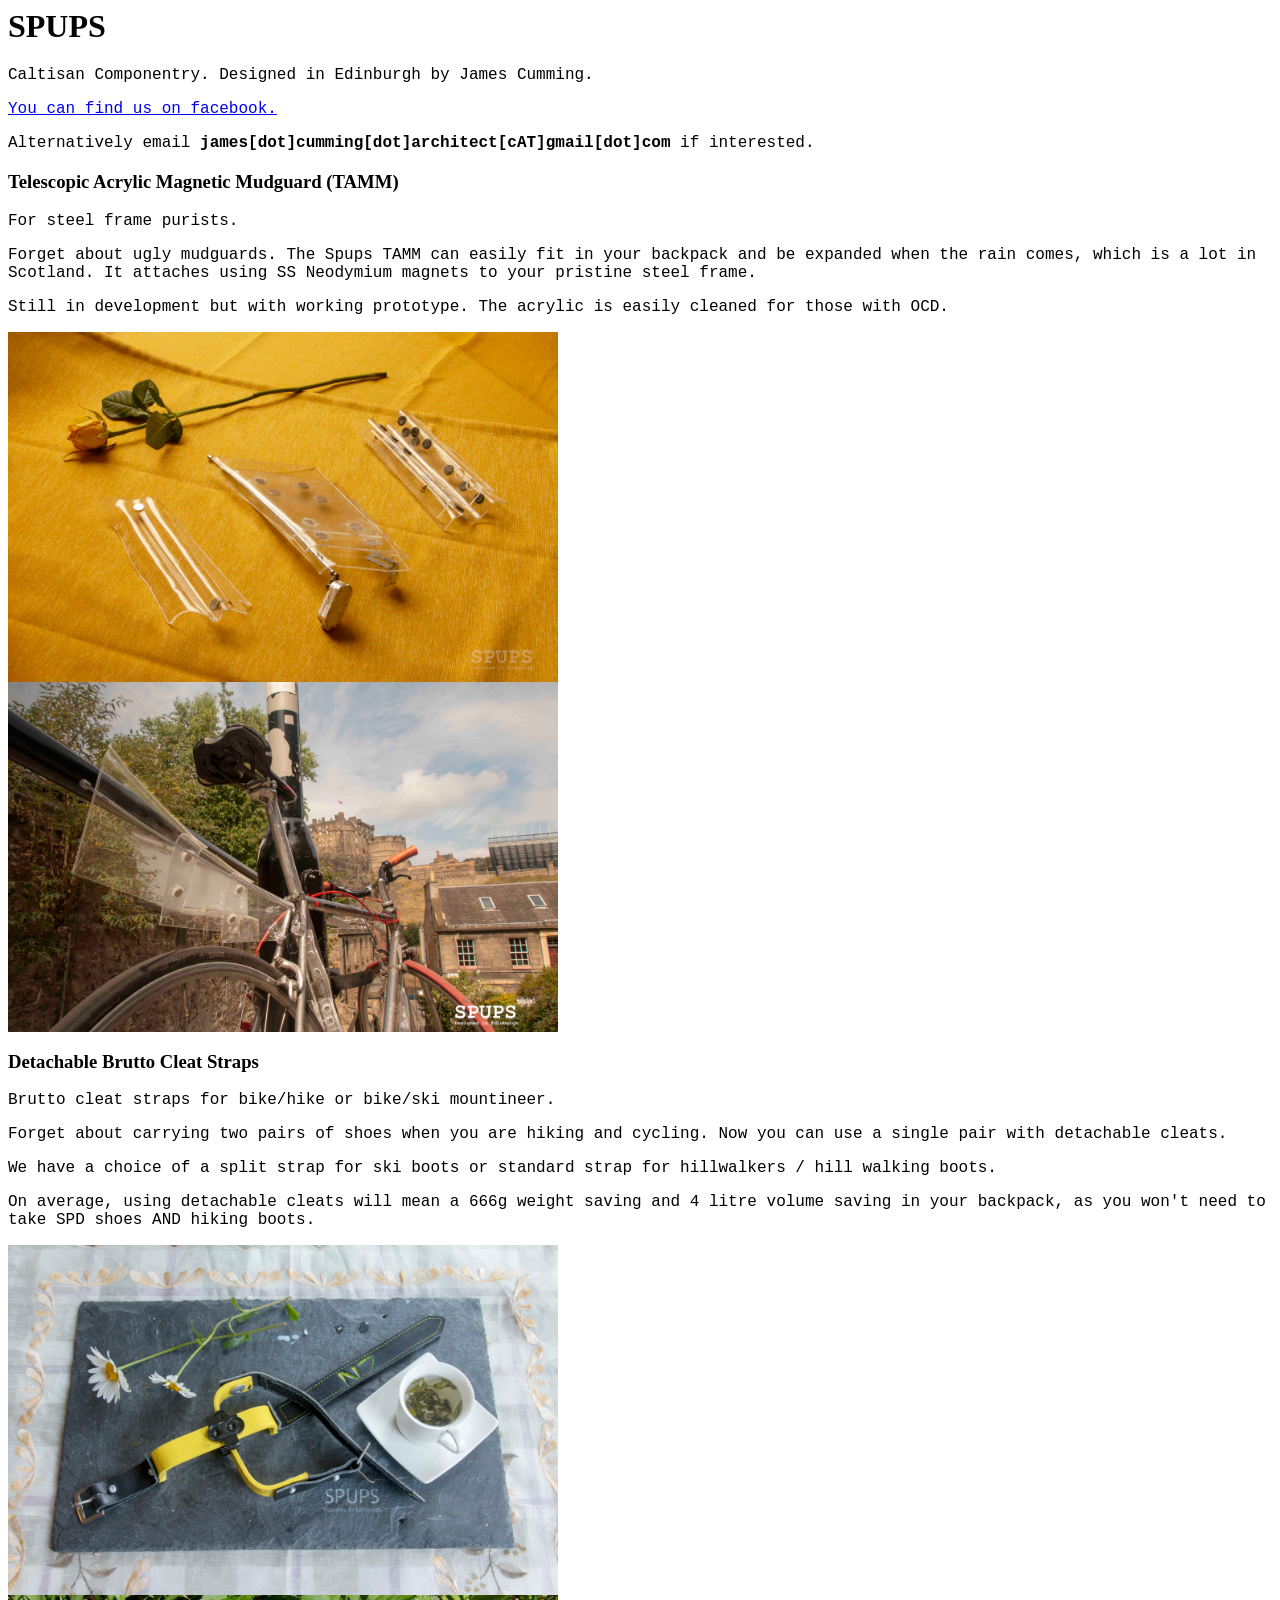
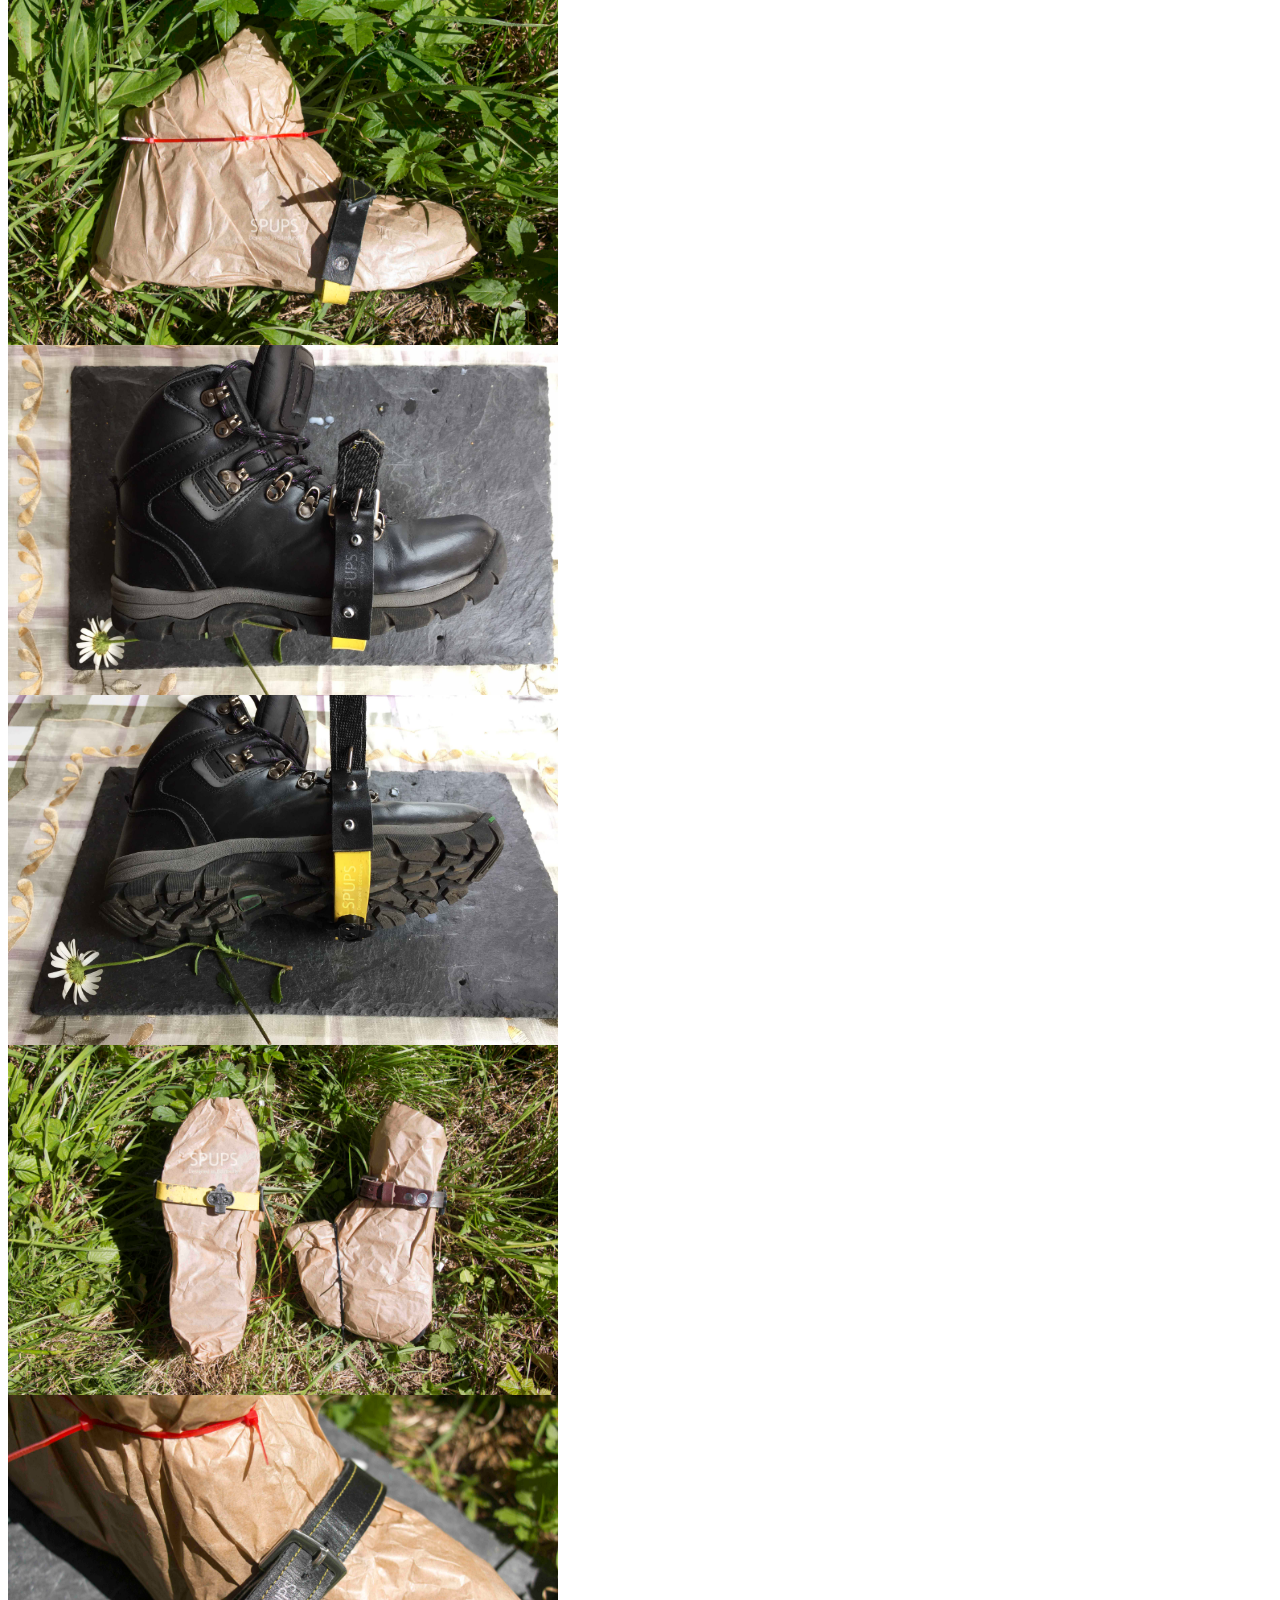
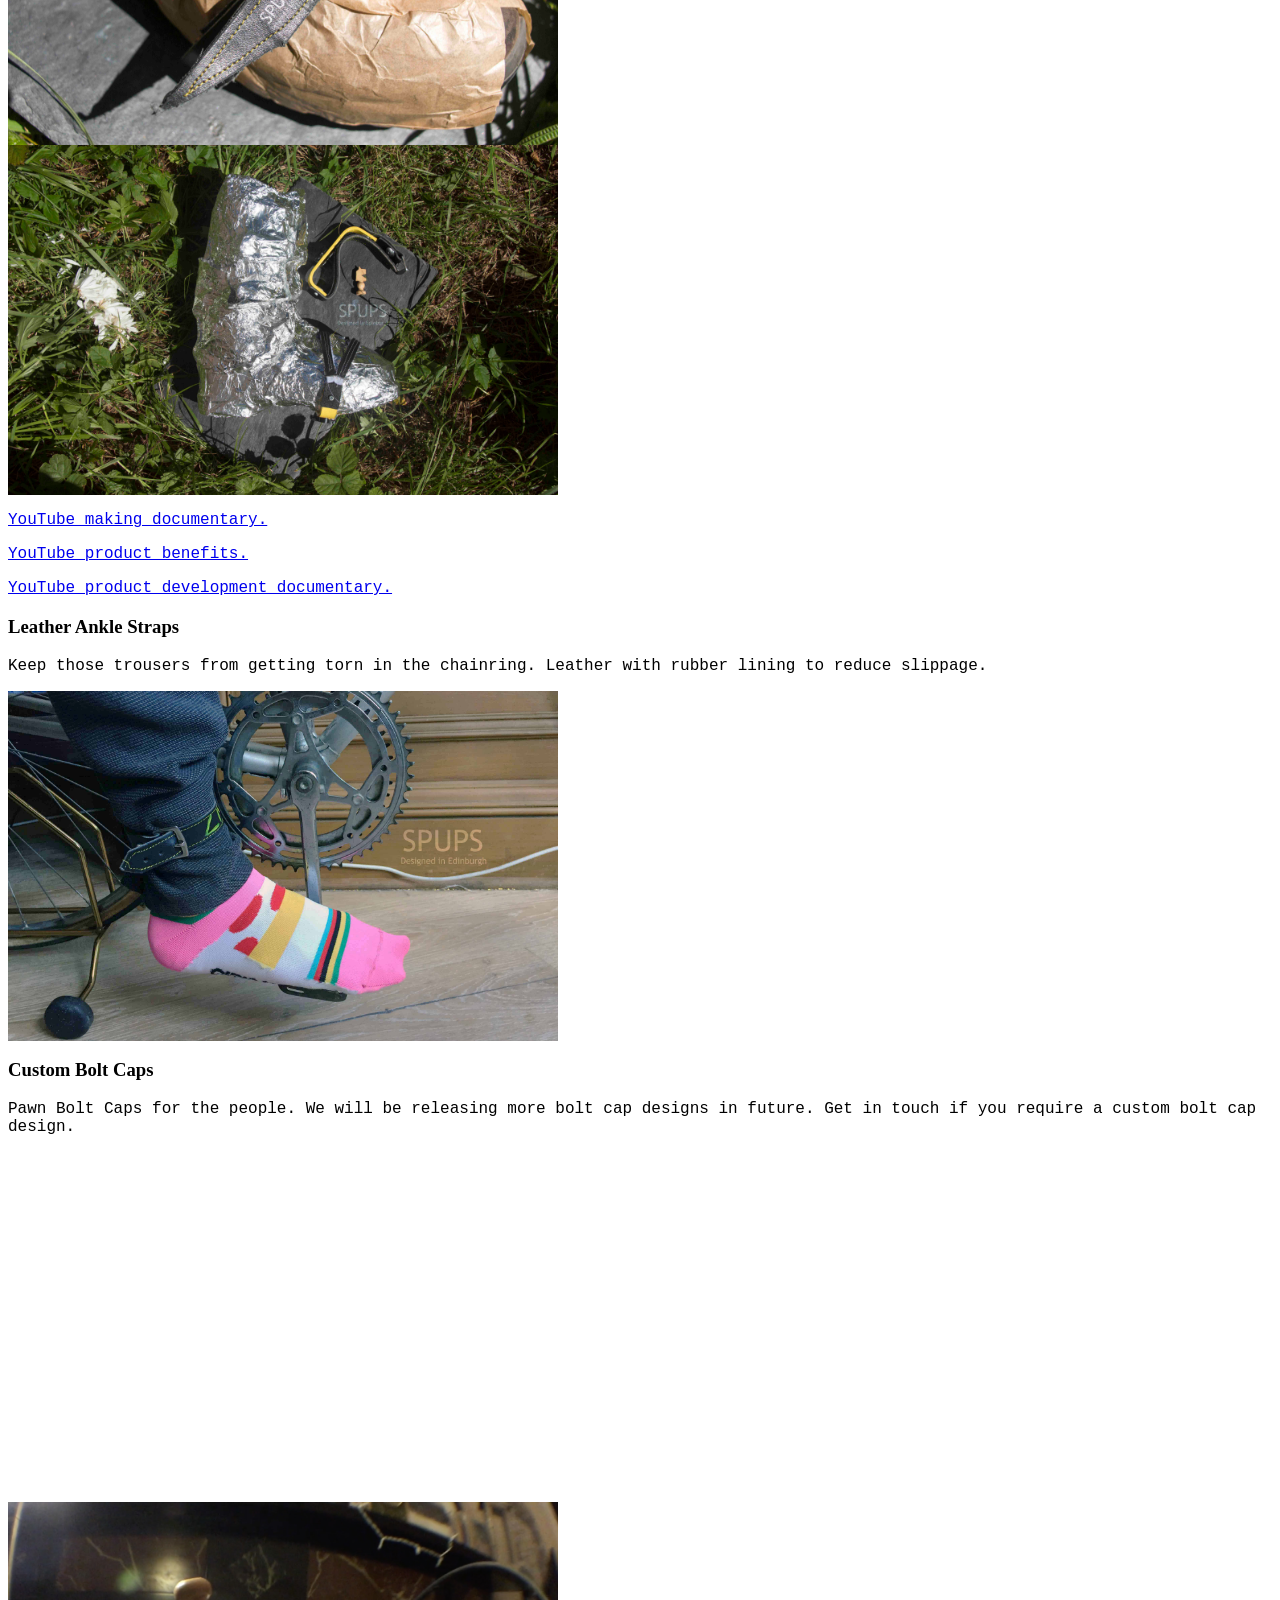
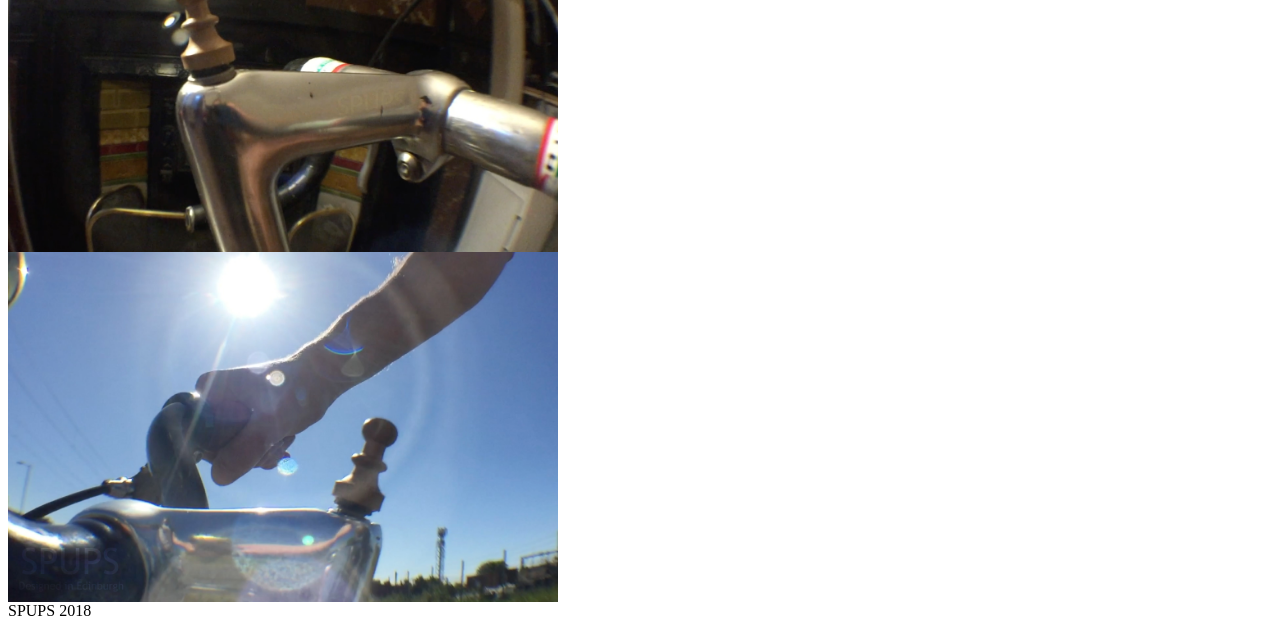
==== index.html @ 6856188d "+017+ Tamm product" ====
<html>


<meta charset=”utf-8″>
<title>SPUPS</title>
<head>
  <title>SPUPS Caltisan Components</title>
  <meta name="description" content="Let's start with SPD cleat straps.">
  <meta name="keywords" content="SPD pedal, cleat straps, SPUPS">
  <script type="text/javascript" src="js/bootstrap.js"></script>
  <link rel="stylesheet" type="text/css" href="css/bootstrap.css">
  <link rel="stylesheet" type="text/css" href="css/spups.css">
  <link rel="icon" type="image/png" href="favicon.png" sizes="32x32" />

</head>

<body>
<div class="container">
  <div class="row mb-5">
    <div class="col-12">
      <h1>SPUPS</h1>
      <p>Caltisan Componentry. Designed in Edinburgh by James Cumming.</p>
      <p><a href="https://www.facebook.com/groups/SPUPSLtd/">You can find us on facebook.</a></p>
      <p>Alternatively email <b>james[dot]cumming[dot]architect[cAT]gmail[dot]com </b> if interested.</p>

    </div>
  </div>
  
  
<div class="row mb-5 ">
    <div class="col-12">
      <h3>Telescopic Acrylic Magnetic Mudguard (TAMM)</h3>
      <p>For steel frame purists.</p>
      <p>Forget about ugly mudguards. The Spups TAMM can easily fit in your backpack and be expanded when the rain comes, 
      which is a lot in Scotland. It attaches using SS Neodymium magnets to your pristine steel frame.</p>
      <p>Still in development but with working prototype. The acrylic is easily cleaned for those with OCD.</p>
      <div class="row m-2">
        <div class="col-md-6 d-md-inline-block">
          <div class="thumbnail">
            <img class="img-fluid" src="Tamm_01.jpg">
          </div>
        </div>
        <div class="col-md-6 d-md-inline-block">
          <div class="thumbnail">
            <img class="img-fluid" src="Tamm_02.jpg">
          </div>

  
  
  
  <div class="row mb-5 ">
    <div class="col-12">
      <h3>Detachable Brutto Cleat Straps</h3>
      <p>Brutto cleat straps for bike/hike or bike/ski mountineer. </p>
      <p>Forget about carrying two pairs of shoes when you are hiking and cycling. Now you can use a single pair with
        detachable cleats.</p>
      <p>We have a choice of a split strap for ski boots or standard strap for hillwalkers / hill walking boots.</p>
      <p>On average, using detachable cleats will mean a 666g weight saving and 4 litre volume saving in your backpack,
        as you won't need to take SPD shoes AND hiking boots.</p>
      <div class="row m-2">
        <div class="col-md-6 d-md-inline-block">
          <div class="thumbnail">
            <img class="img-fluid" src="brutto01.jpg">
          </div>
        </div>
        <div class="col-md-6 d-md-inline-block">
          <div class="thumbnail">
            <img class="img-fluid" src="Boot_01.jpg">
          </div>
        </div>
      </div>
      <div class="row m-2">
        <div class="col-md-6 d-md-inline-block">
          <div class="thumbnail">
            <img class="img-fluid" src="Boot_05.jpg">

          </div>
        </div>
        <div class="col-md-6 d-md-inline-block">
          <div class="thumbnail">
            <img class="img-fluid" src="Boot_04.jpg">

          </div>
        </div>
      </div>
      <div class="row m-2">
        <div class="col-md-4 d-md-inline-block">
          <div class="thumbnail">
            <img class="img-fluid" src="Boot_03.jpg">
          </div>
        </div>
        <div class="col-md-4 d-md-inline-block">
          <div class="thumbnail">
            <img class="img-fluid" src="Boot_02.jpg">
          </div>
        </div>
        <div class="col-md-4 d-md-inline-block">
          <div class="thumbnail">
            <img class="img-fluid" src="skiboot_01.jpg">
          </div>
        </div>
      </div>
      <p><a href="https://youtu.be/46r2maZ3teQ">YouTube making documentary. </a></p>
      <p><a href="https://youtu.be/4_VG7uSOkUk">YouTube product benefits. </a></p>
      <p><a href="https://youtu.be/6vh0gPSPLuU">YouTube product development documentary. </a></p>

    </div>
  </div>
  <div class="row mb-5">
    <div class="col-12">

      <h3>Leather Ankle Straps</h3>
      <p>Keep those trousers from getting torn in the chainring. Leather with rubber lining to reduce
        slippage.</p>
      <div class="row mb-2">
        <div class="col-md-12 align-content-center">
          <div class="thumbnail">
            <img class="img-fluid" src="ankle03.jpg">
          </div>
        </div>
      </div>

    </div>
  </div>
  <div class="row mb-5">
    <div class="col-12">

      <h3>Custom Bolt Caps</h3>
      <p>Pawn Bolt Caps for the people. We will be releasing more bolt cap designs in future. Get in touch if you
        require a custom bolt cap design.</p>
      <div class="row mb-2">
        <div class="col-md-12 d-md-inline-block">
          <div class="thumbnail align-cont">
            <iframe width="500" height="350"
                    src="https://www.youtube.com/embed/8FixZS3418c" frameborder="0"
                    allow="autoplay; encrypted-media" allowfullscreen></iframe>
          </div>
        </div>
      </div>
      <div class="row mb-2">
        <div class="col-md-4 d-md-inline-block">
          <div class="thumbnail">
            <img class="img-fluid" src="pawn_01.jpg">
          </div>
        </div>
        <div class="col-md-4 d-md-inline-block">
          <div class="thumbnail">
            <img class="img-fluid" src="pawn_02.jpg">
          </div>
        </div>
      </div>
    </div>
  </div>
</div>
<div class="row text-center">
  <div class="col-12 ">
    <span class="blockquote">SPUPS 2018</span>
  </div>
</div>
</body>
</html>
---- css/spups.css ----
img {
    width: 550px; /* You can set the dimensions to whatever you want */
    height: 350px;
    object-fit: cover;
}

p {
    font-family: "Courier New";
}
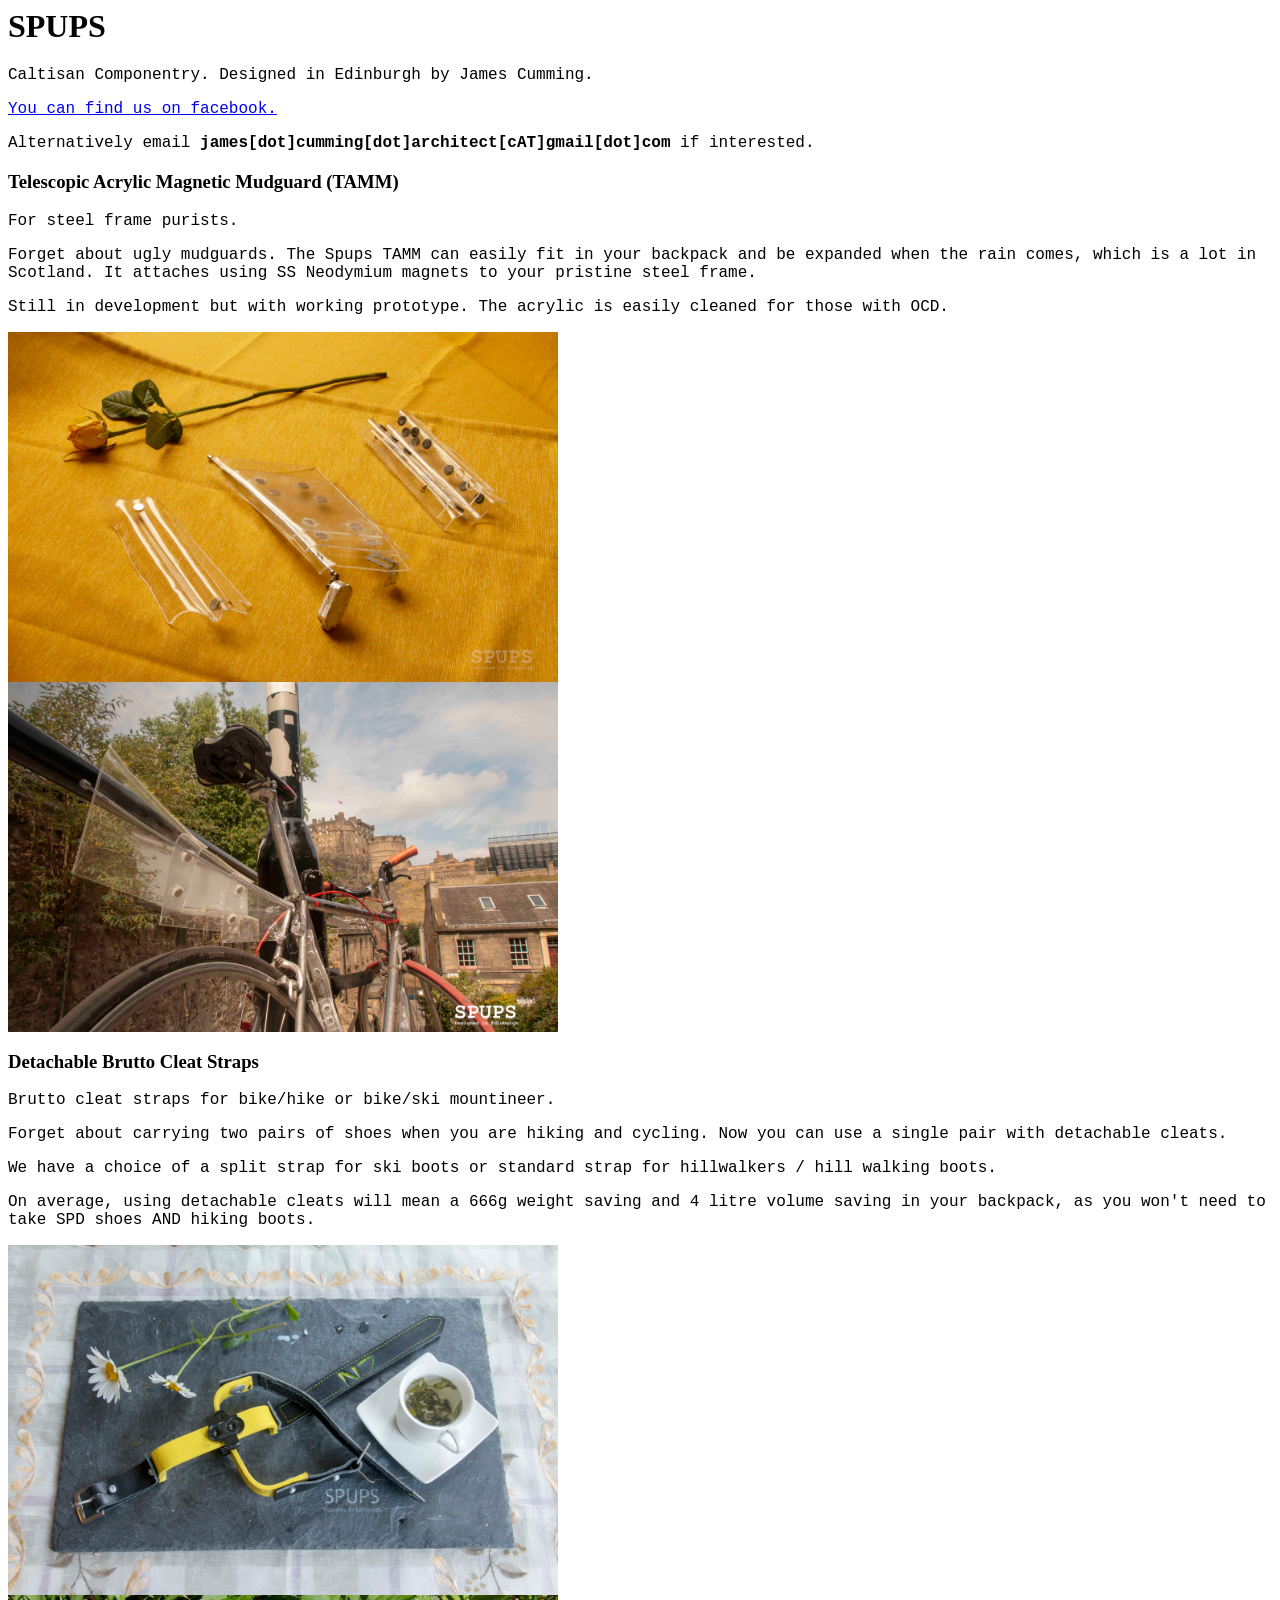
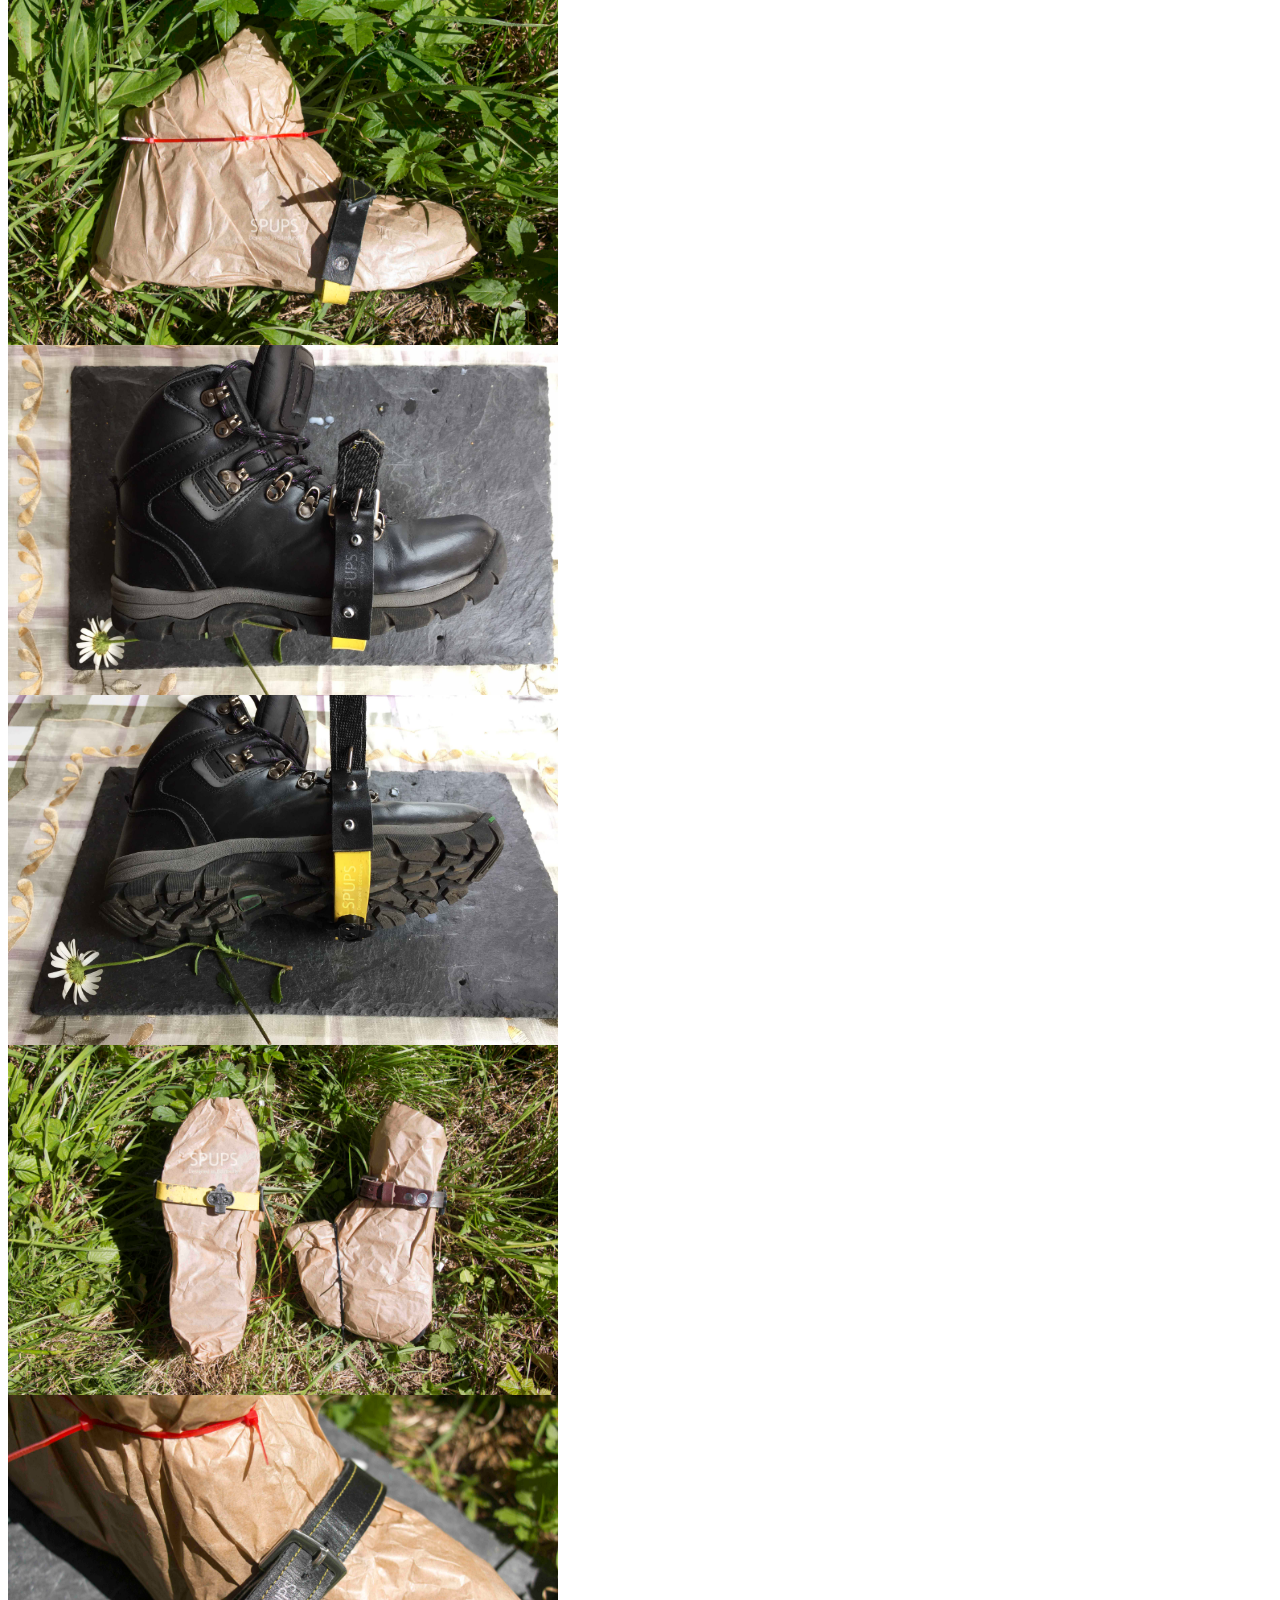
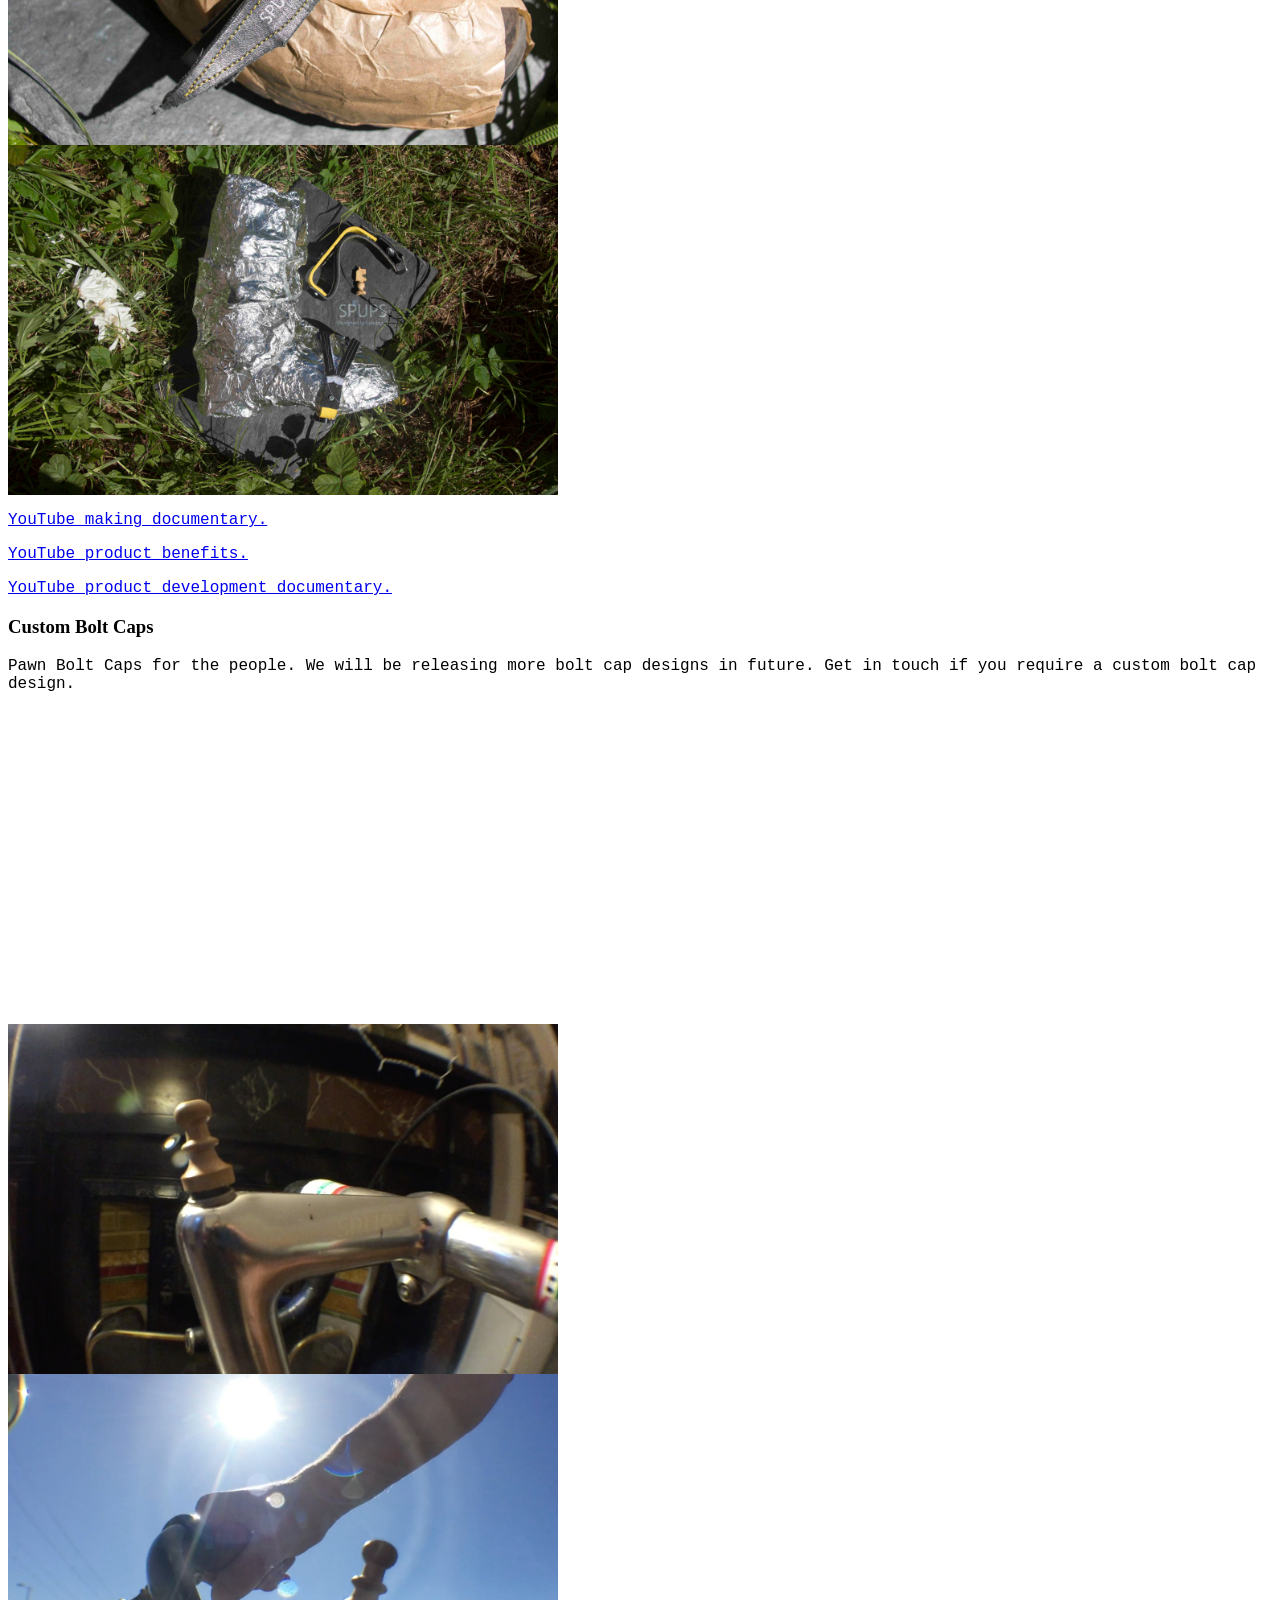
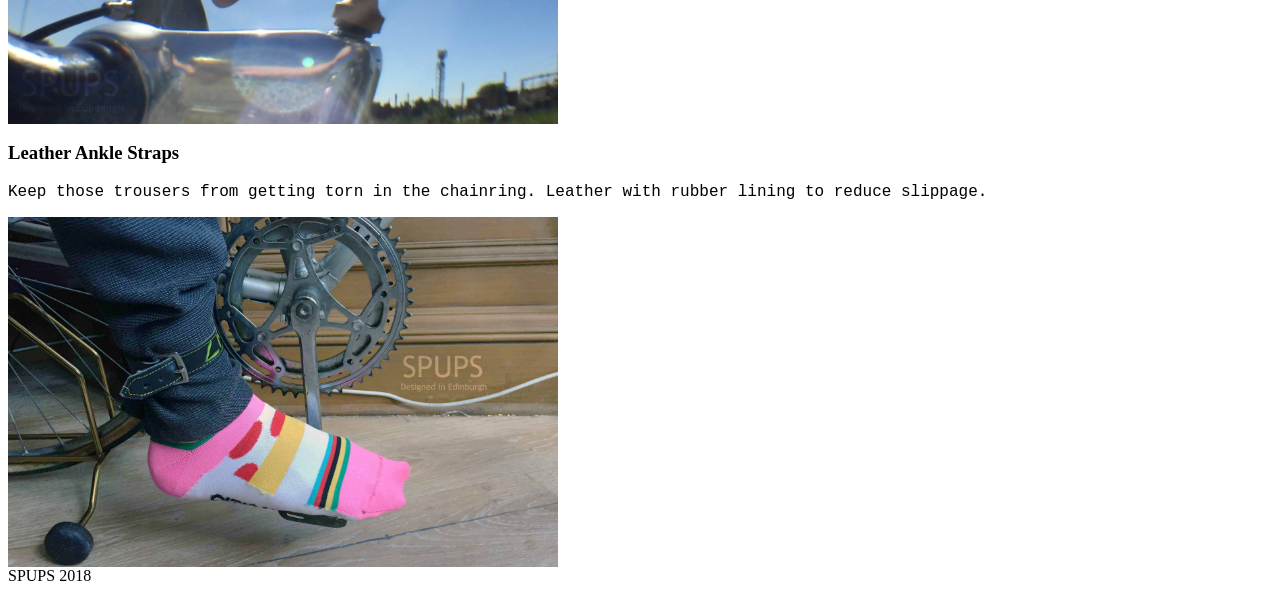
==== commit df267fab: "+018+ Vids and rearrange" ====
--- a/index.html
+++ b/index.html
@@ -44,10 +44,9 @@
           <div class="thumbnail">
             <img class="img-fluid" src="Tamm_02.jpg">
           </div>
-
-  
-  
-  
+        </div>
+      </div>
+      
   <div class="row mb-5 ">
     <div class="col-12">
       <h3>Detachable Brutto Cleat Straps</h3>
@@ -109,31 +108,15 @@
   <div class="row mb-5">
     <div class="col-12">
 
-      <h3>Leather Ankle Straps</h3>
-      <p>Keep those trousers from getting torn in the chainring. Leather with rubber lining to reduce
-        slippage.</p>
-      <div class="row mb-2">
-        <div class="col-md-12 align-content-center">
-          <div class="thumbnail">
-            <img class="img-fluid" src="ankle03.jpg">
-          </div>
-        </div>
-      </div>
-
-    </div>
-  </div>
-  <div class="row mb-5">
-    <div class="col-12">
-
       <h3>Custom Bolt Caps</h3>
       <p>Pawn Bolt Caps for the people. We will be releasing more bolt cap designs in future. Get in touch if you
         require a custom bolt cap design.</p>
       <div class="row mb-2">
         <div class="col-md-12 d-md-inline-block">
           <div class="thumbnail align-cont">
-            <iframe width="500" height="350"
-                    src="https://www.youtube.com/embed/8FixZS3418c" frameborder="0"
-                    allow="autoplay; encrypted-media" allowfullscreen></iframe>
+            <iframe width="560" height="315" 
+                      src="https://www.youtube.com/embed/Jv1xtMeHo8M" frameborder="0" 
+                      allow="autoplay; encrypted-media" allowfullscreen></iframe>        
           </div>
         </div>
       </div>
@@ -152,6 +135,23 @@
     </div>
   </div>
 </div>
+      <h3>Leather Ankle Straps</h3>
+      <p>Keep those trousers from getting torn in the chainring. Leather with rubber lining to reduce
+        slippage.</p>
+      <div class="row mb-2">
+        <div class="col-md-12 align-content-center">
+          <div class="thumbnail">
+            <img class="img-fluid" src="ankle03.jpg">
+          </div>
+        </div>
+      </div>
+
+    </div>
+  </div>
+  <div class="row mb-5">
+    <div class="col-12">
+
+
 <div class="row text-center">
   <div class="col-12 ">
     <span class="blockquote">SPUPS 2018</span>
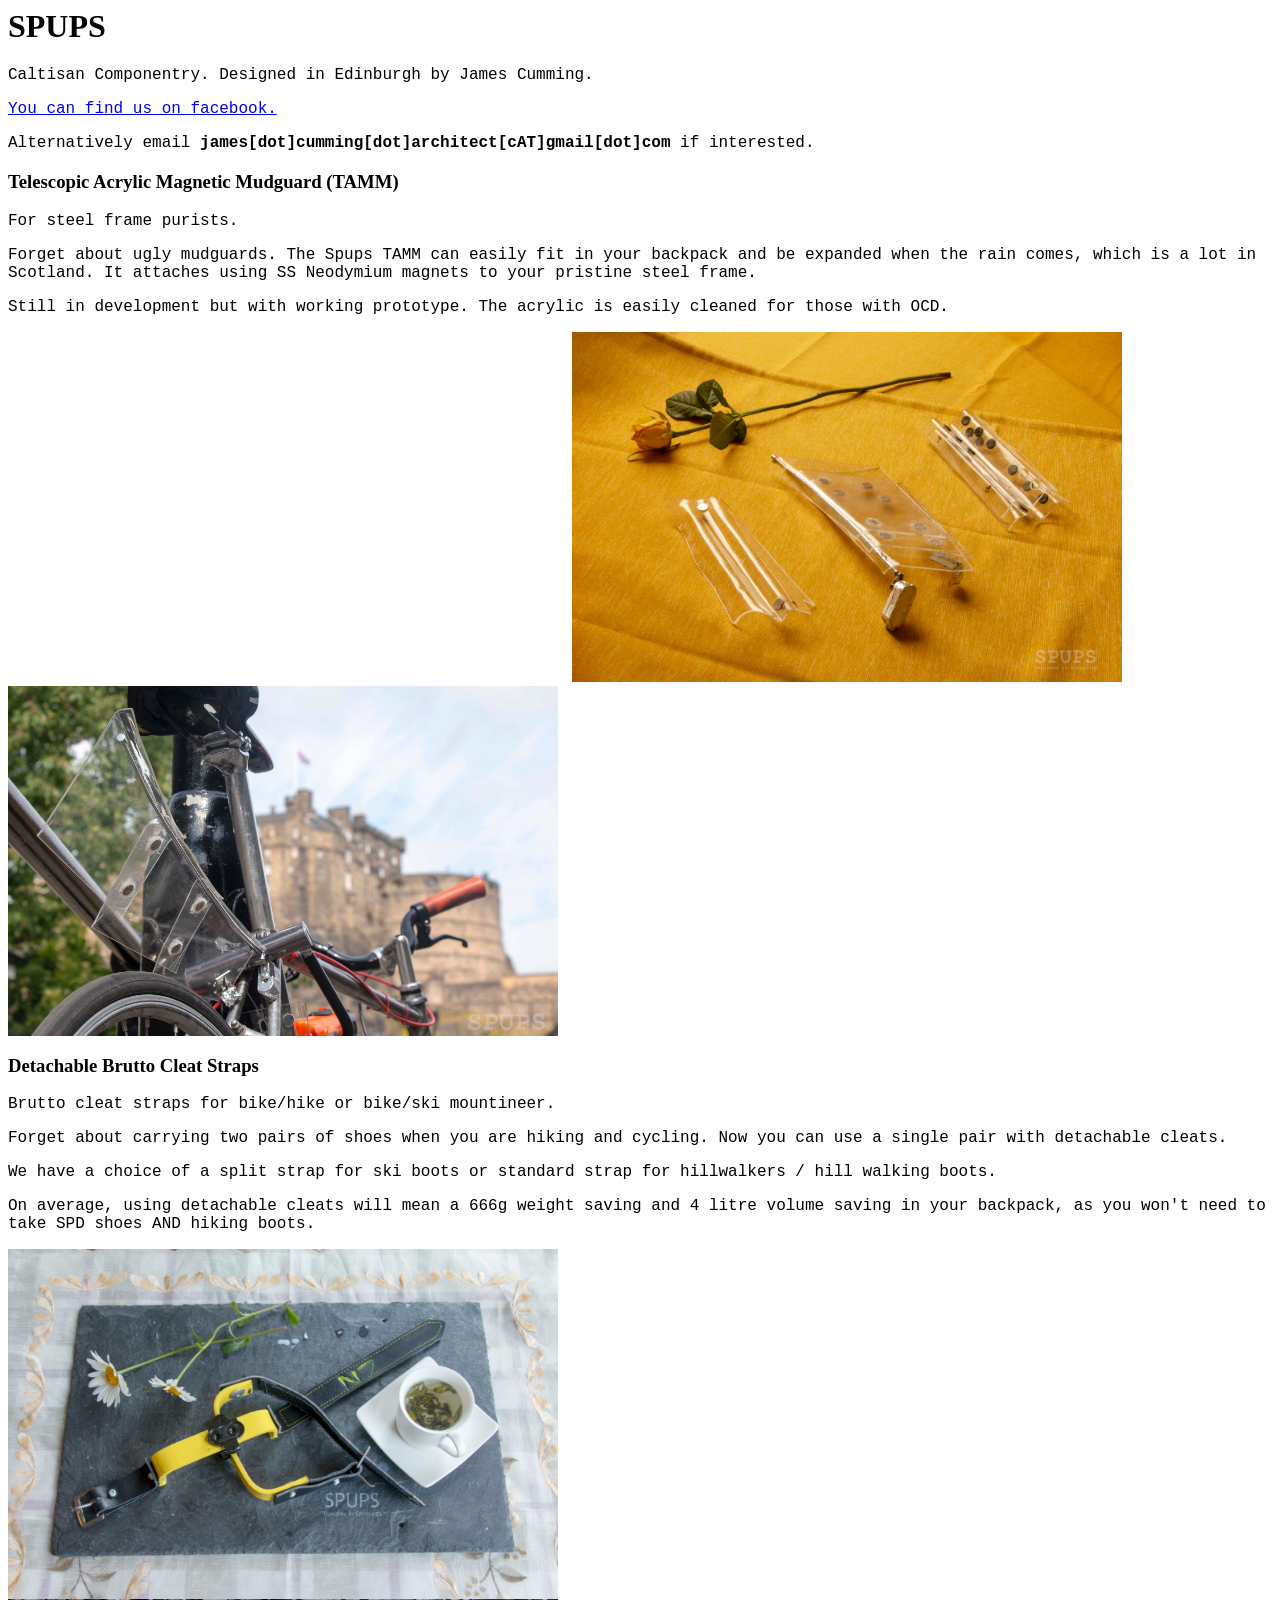
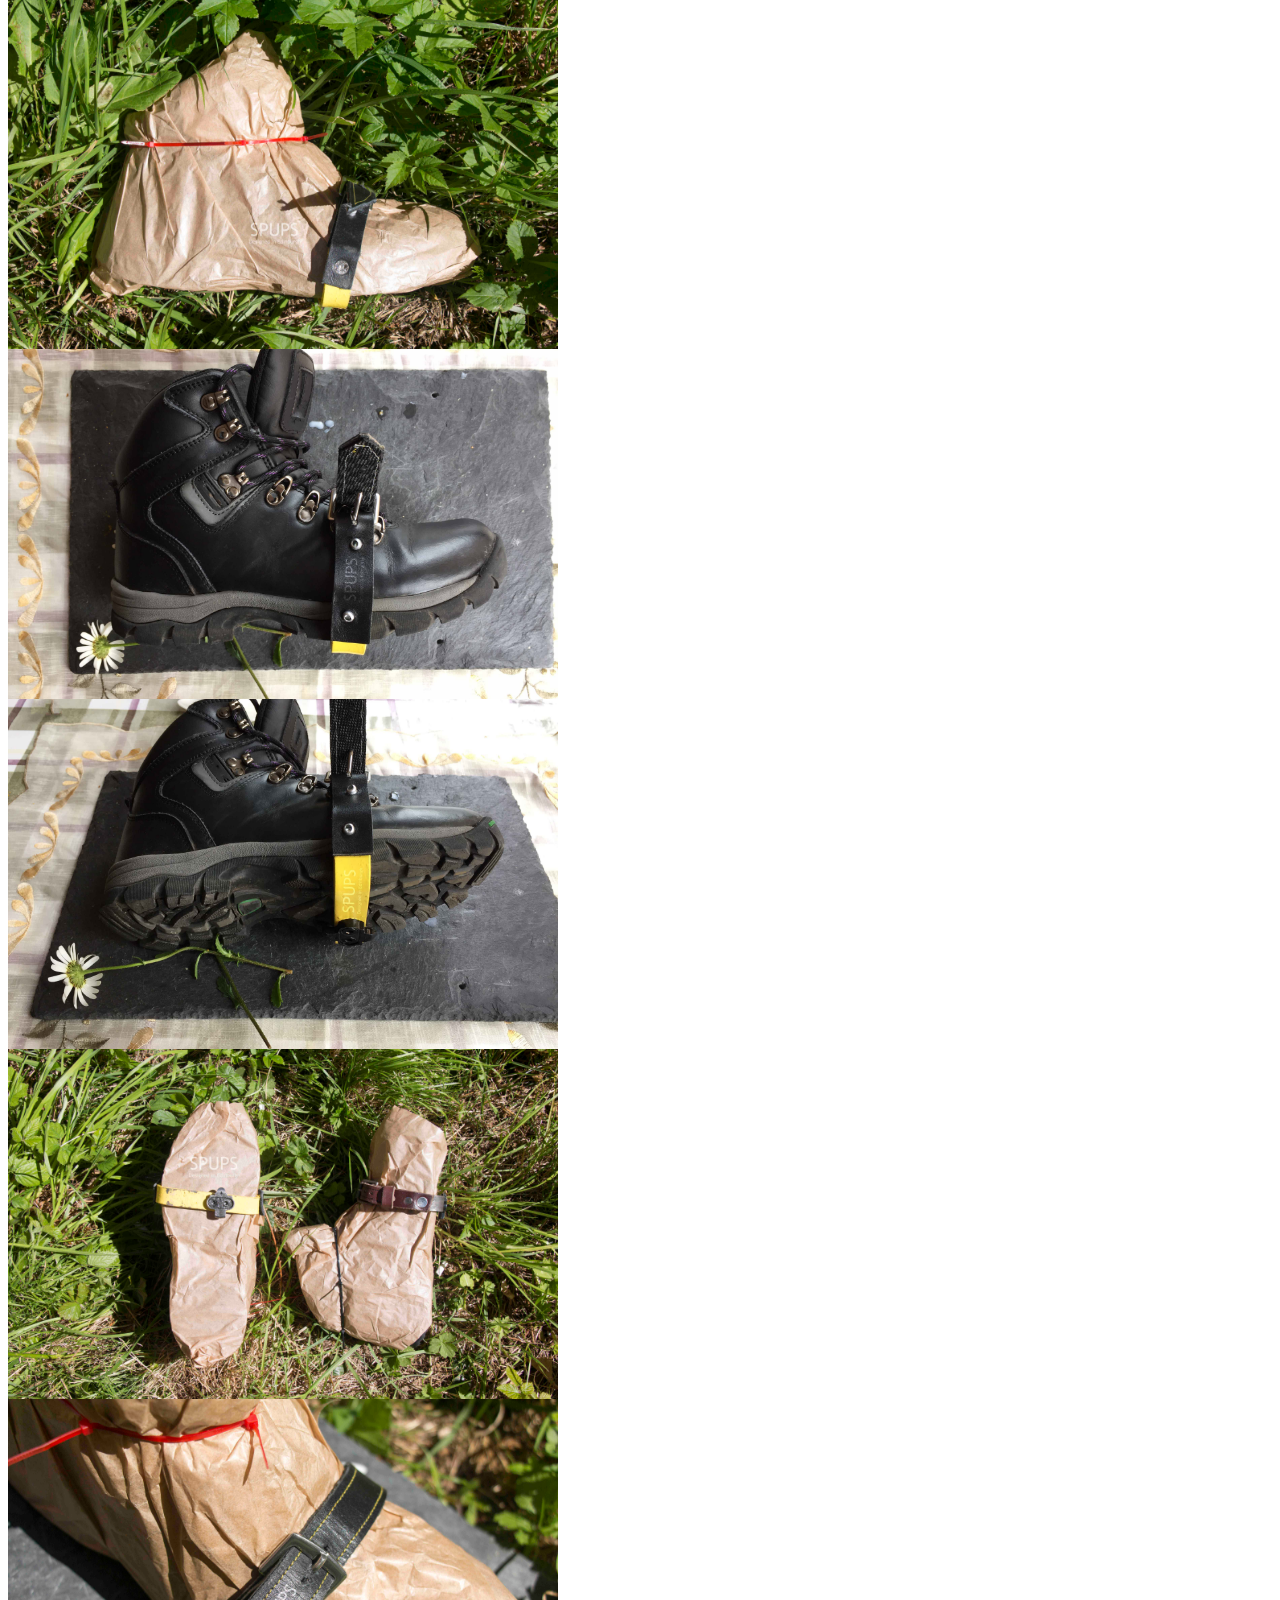
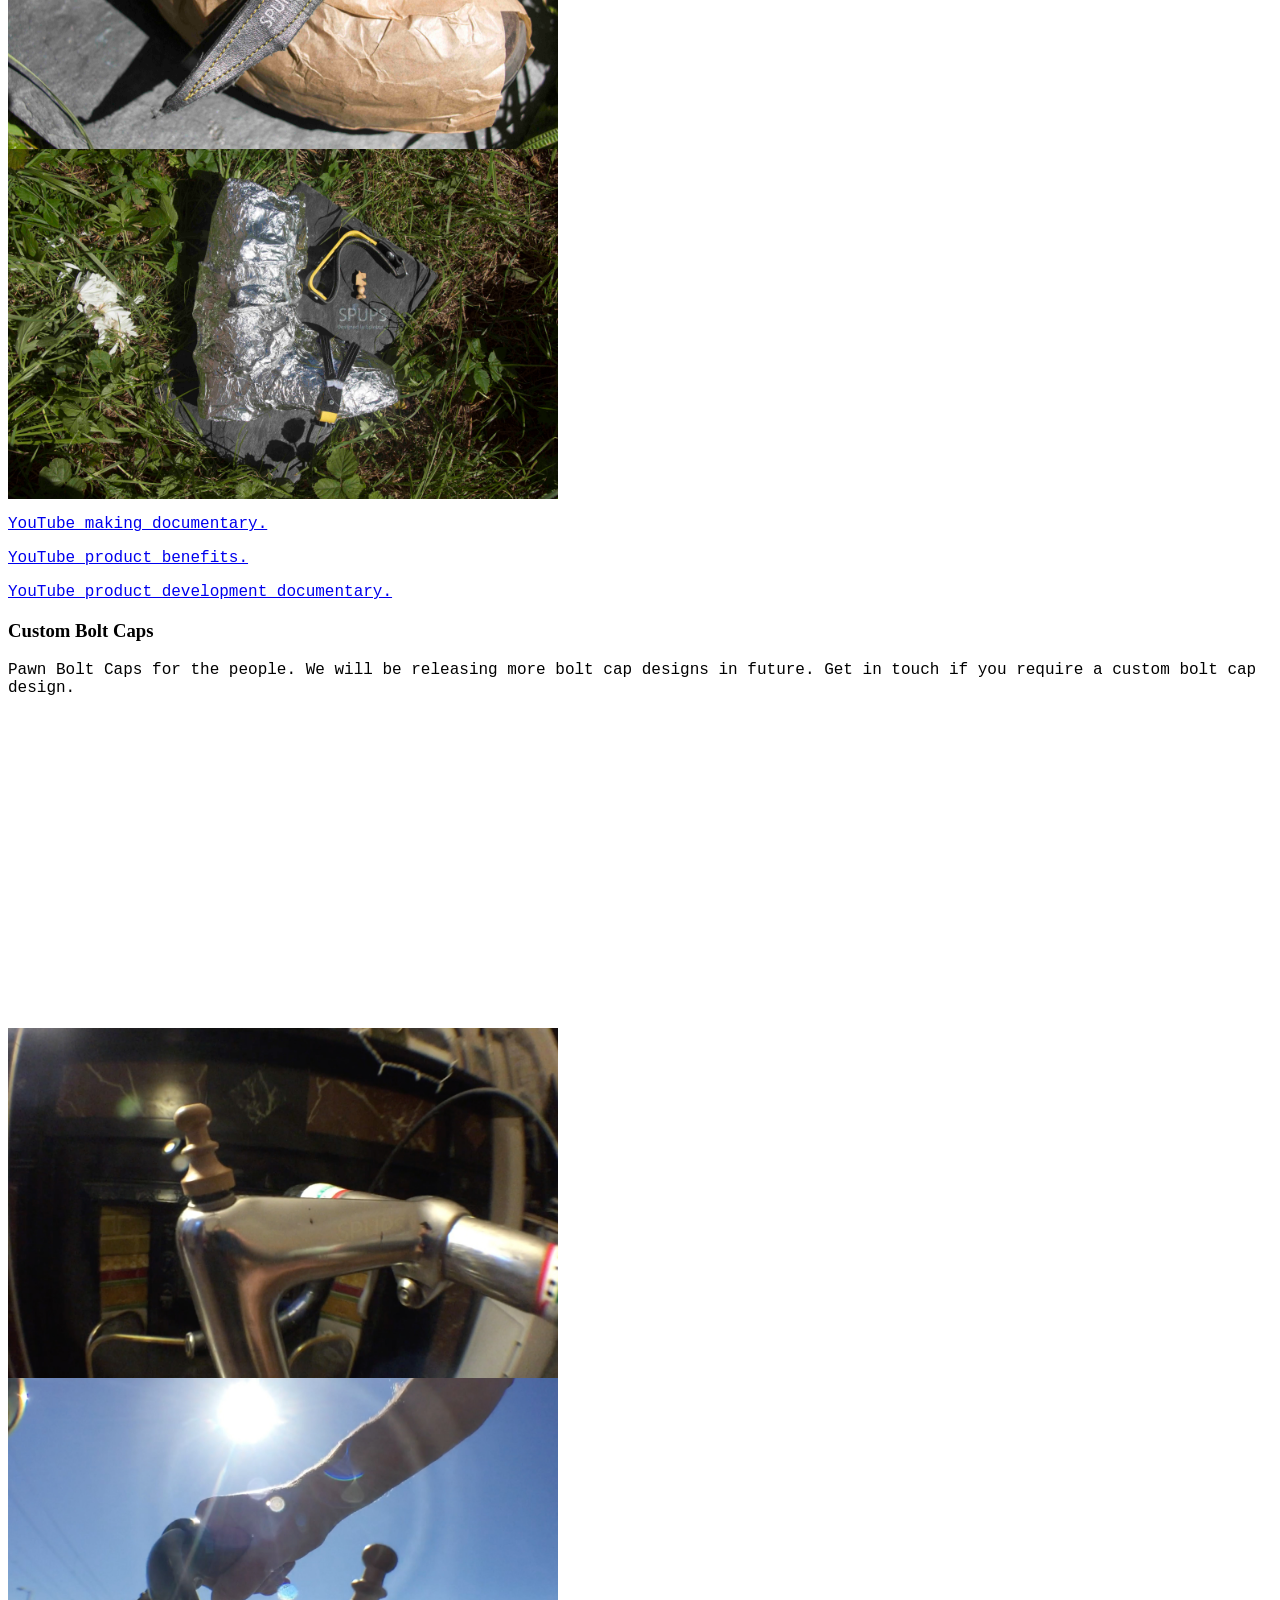
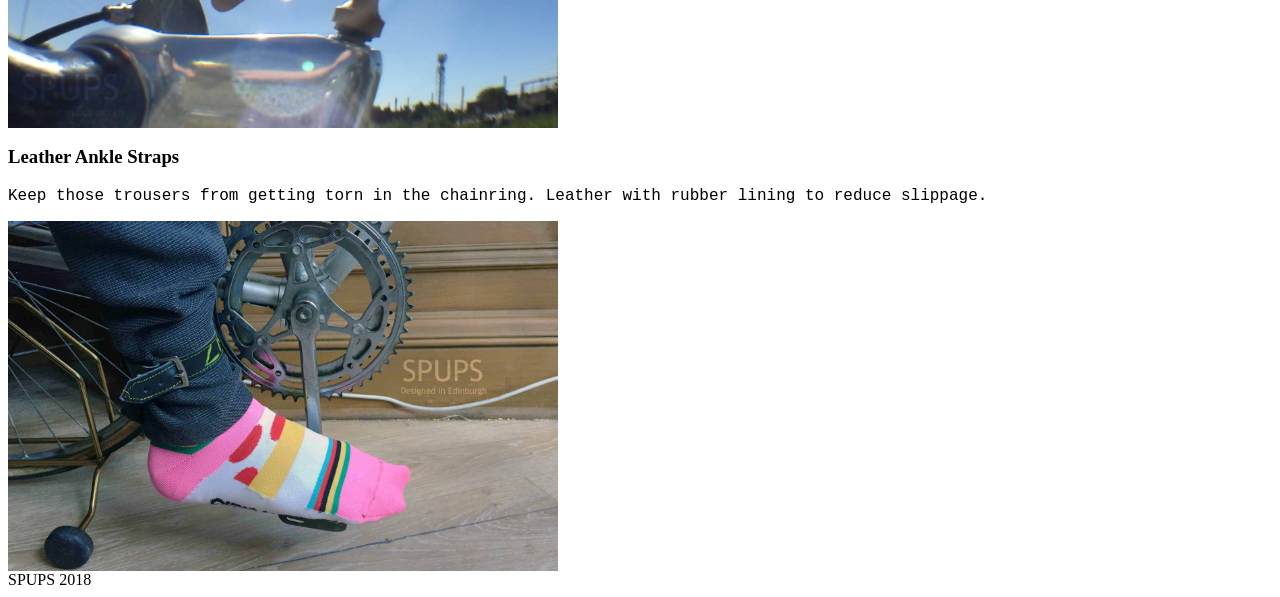
==== commit 102be5f8: "+022+ Video link" ====
--- a/index.html
+++ b/index.html
@@ -36,7 +36,10 @@
       <p>Still in development but with working prototype. The acrylic is easily cleaned for those with OCD.</p>
       <div class="row m-2">
         <div class="col-md-6 d-md-inline-block">
-          <div class="thumbnail">
+          <div class="thumbnail">        
+			<iframe width="560" height="315" 
+					src="https://www.youtube.com/embed/5niym3aZ1mA" frameborder="0" 
+					allow="autoplay; encrypted-media" allowfullscreen></iframe>          
             <img class="img-fluid" src="Tamm_01.jpg">
           </div>
         </div>
@@ -46,6 +49,8 @@
           </div>
         </div>
       </div>
+                </div>
+        </div>
       
   <div class="row mb-5 ">
     <div class="col-12">
@@ -108,6 +113,7 @@
   <div class="row mb-5">
     <div class="col-12">
 
+
       <h3>Custom Bolt Caps</h3>
       <p>Pawn Bolt Caps for the people. We will be releasing more bolt cap designs in future. Get in touch if you
         require a custom bolt cap design.</p>
@@ -134,7 +140,6 @@
       </div>
     </div>
   </div>
-</div>
       <h3>Leather Ankle Straps</h3>
       <p>Keep those trousers from getting torn in the chainring. Leather with rubber lining to reduce
         slippage.</p>
@@ -145,12 +150,13 @@
           </div>
         </div>
       </div>
-
     </div>
   </div>
   <div class="row mb-5">
     <div class="col-12">
-
+          </div>
+        </div>
+      </div>
 
 <div class="row text-center">
   <div class="col-12 ">
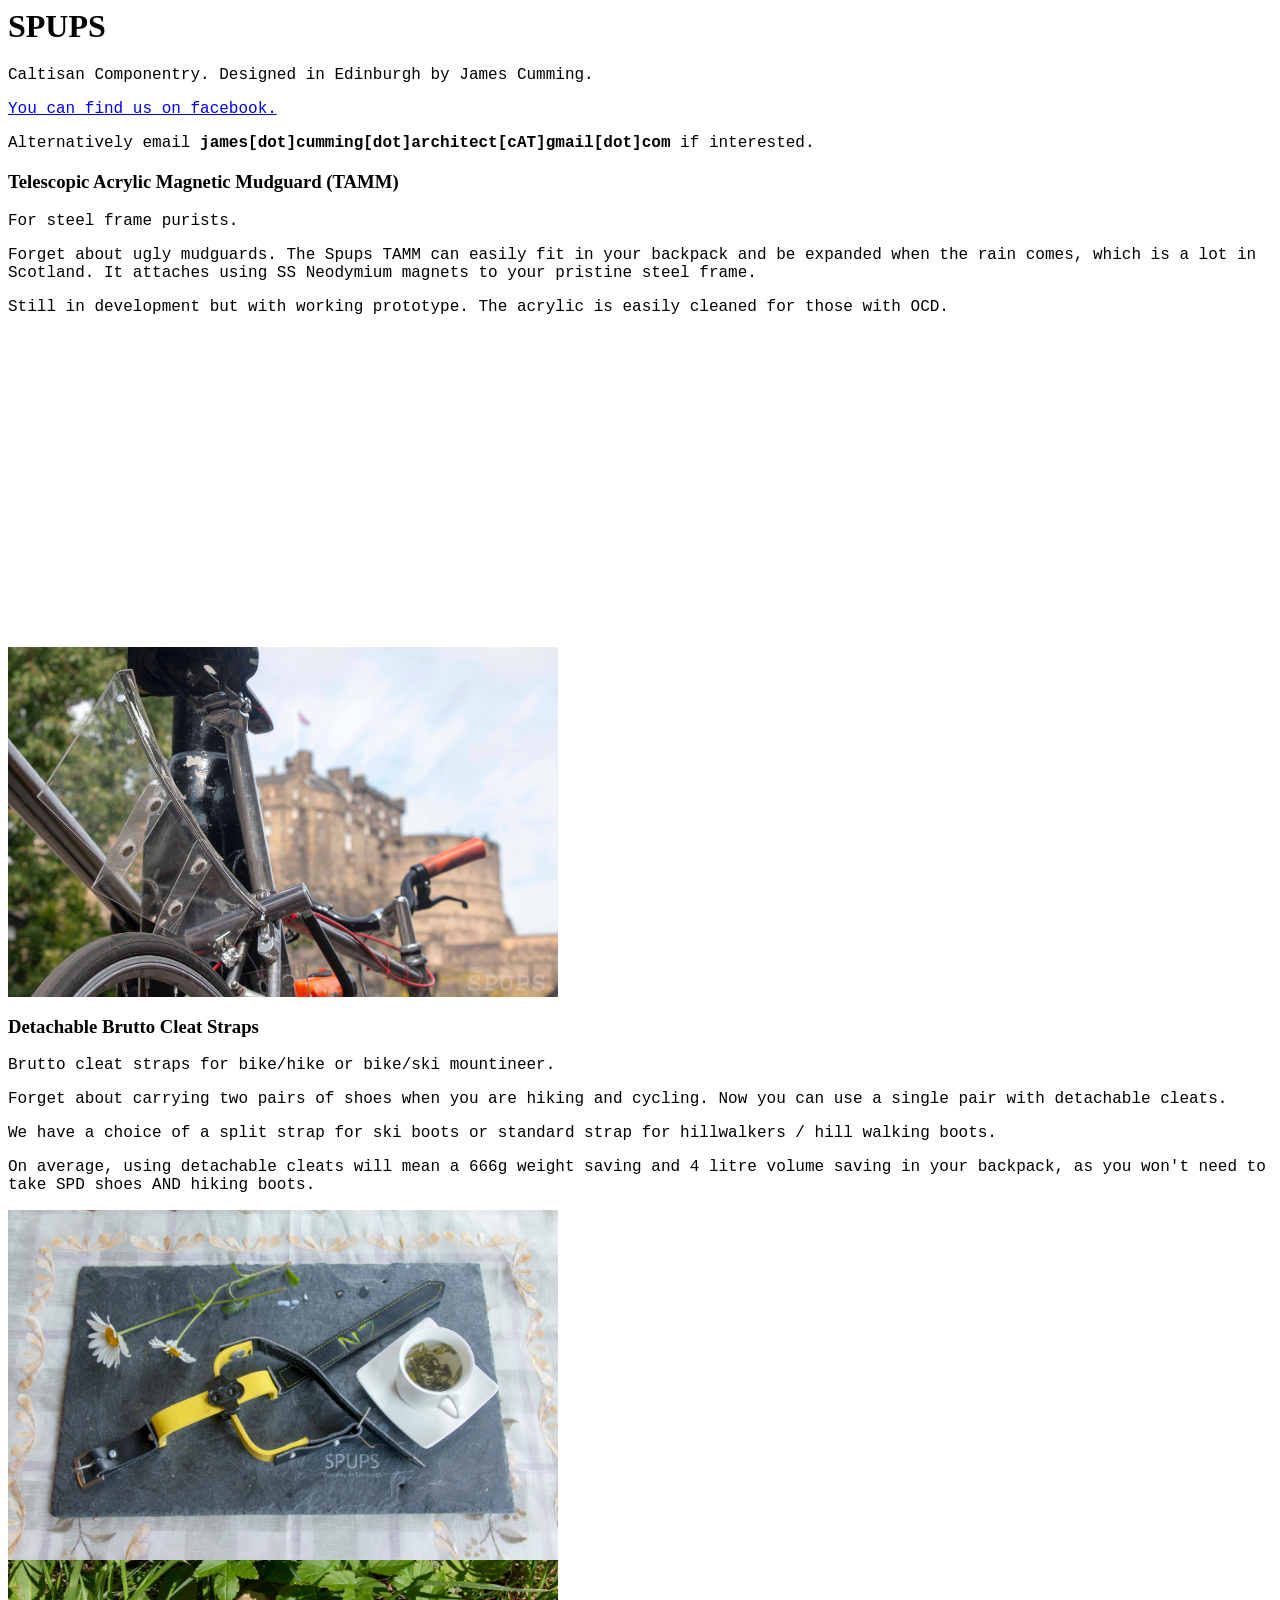
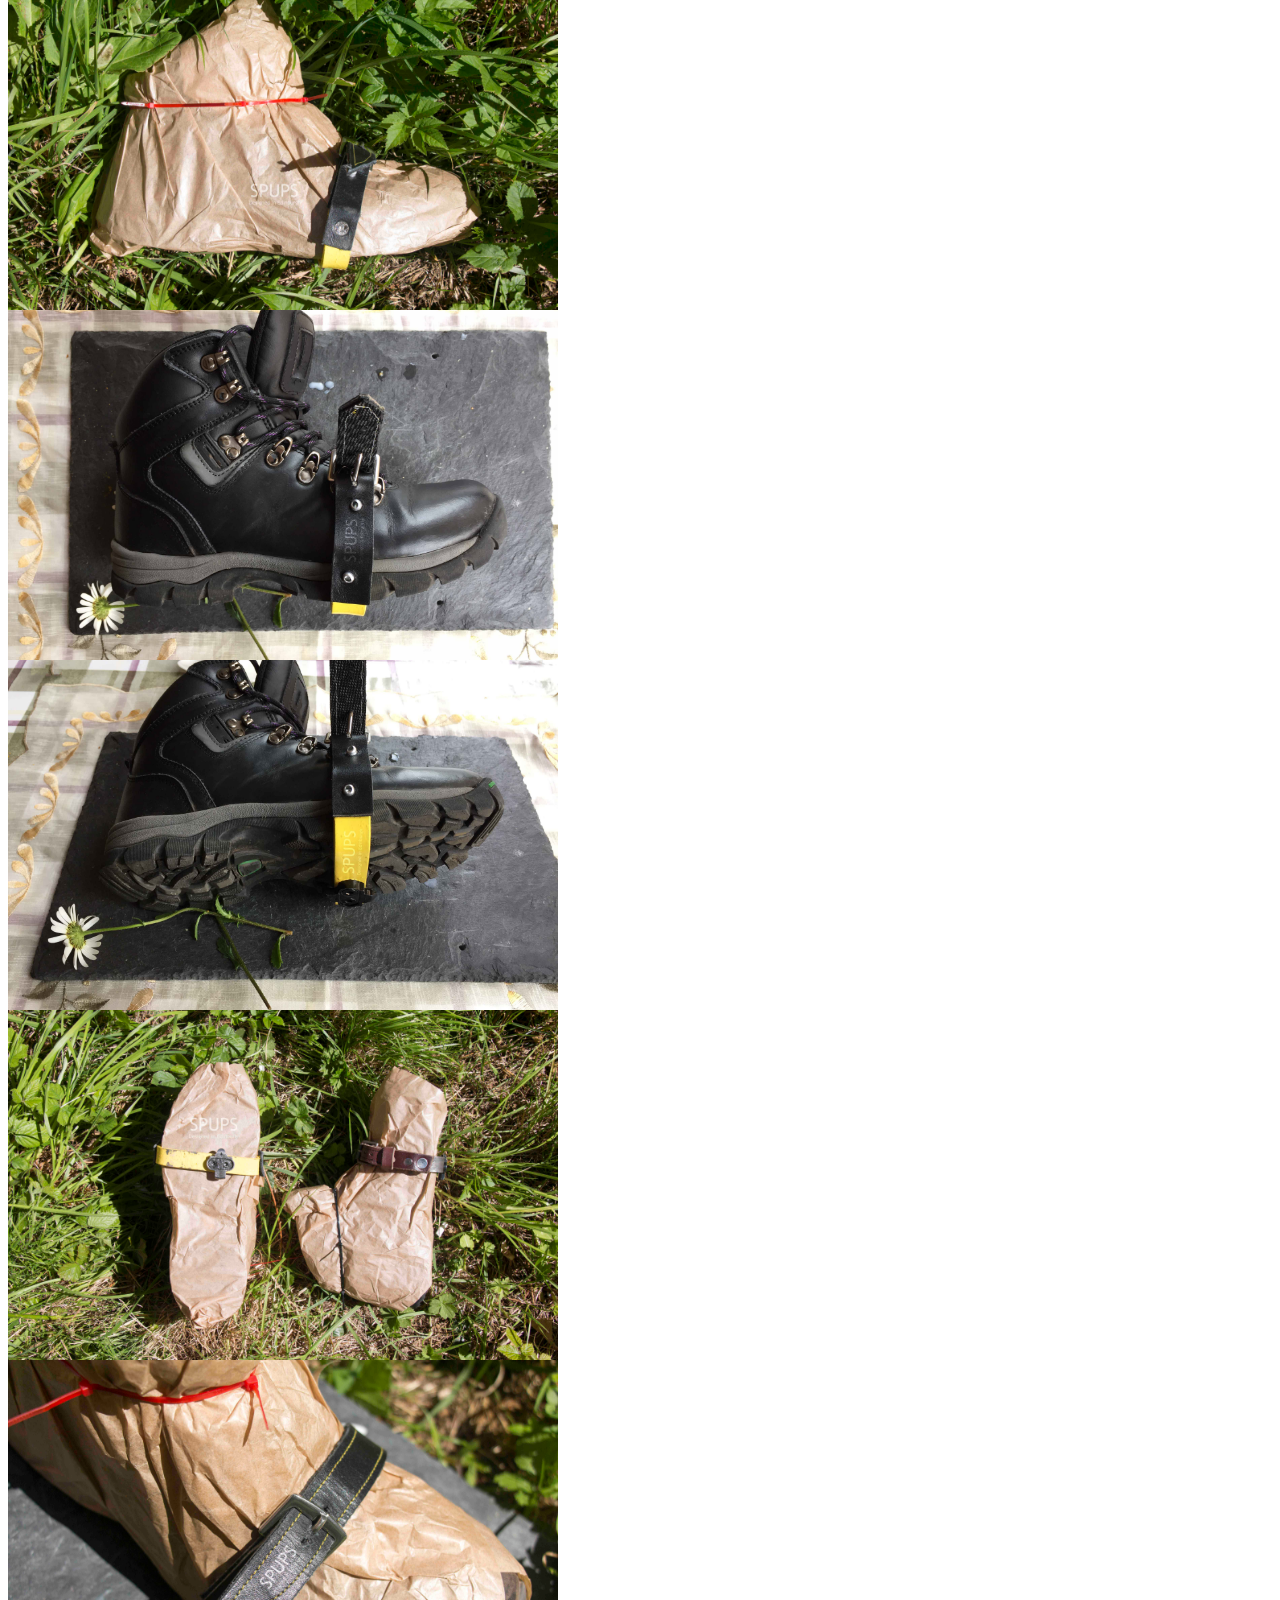
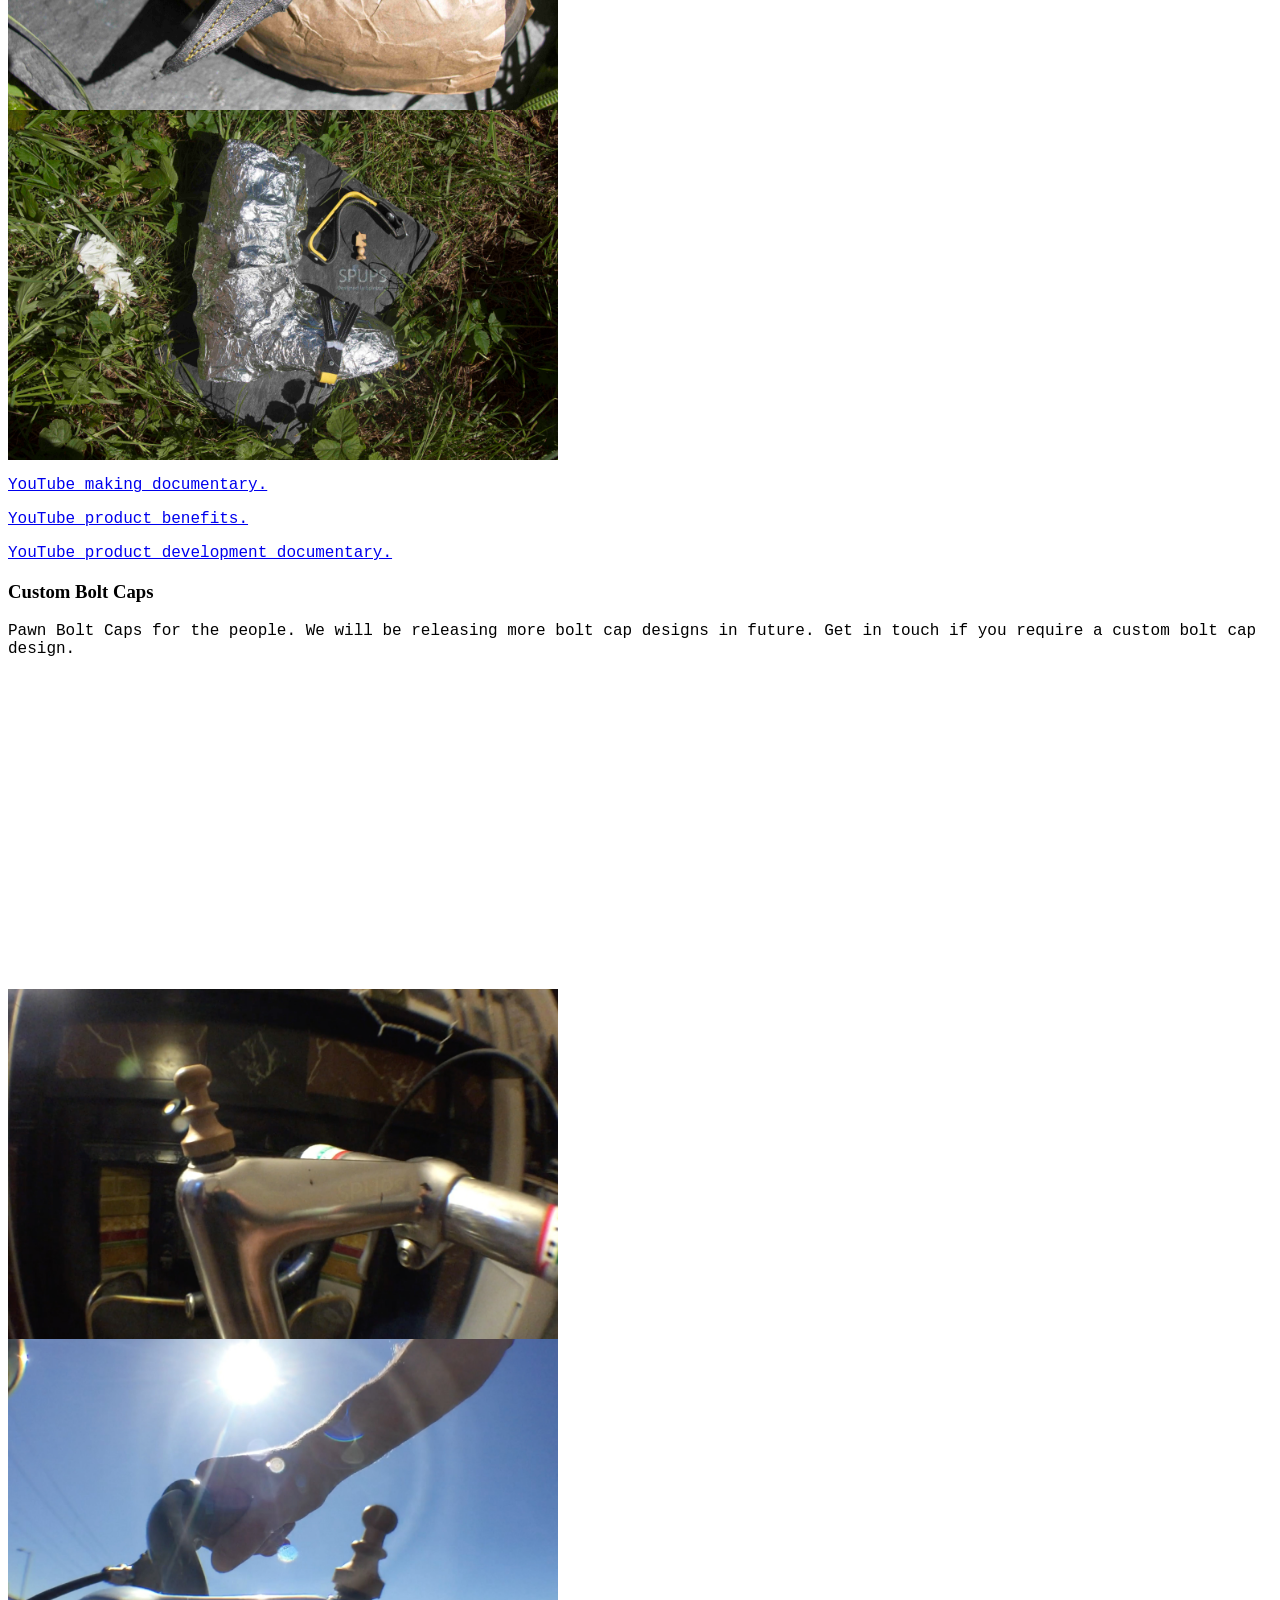
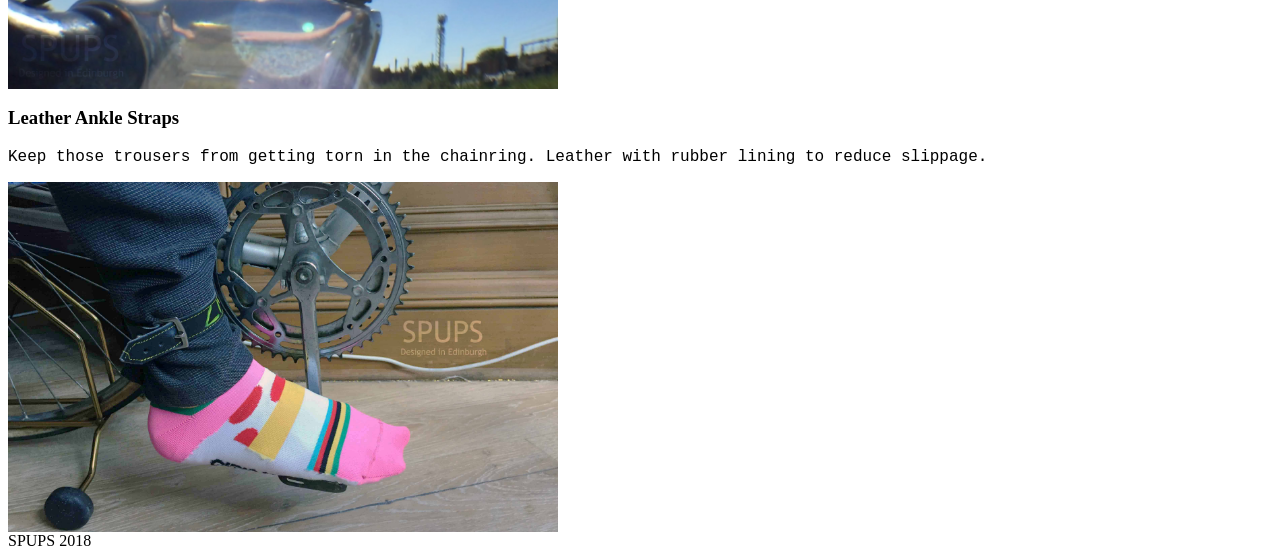
==== commit b7bb5b37: "+023+ Phtoos" ====
--- a/index.html
+++ b/index.html
@@ -39,8 +39,7 @@
           <div class="thumbnail">        
 			<iframe width="560" height="315" 
 					src="https://www.youtube.com/embed/5niym3aZ1mA" frameborder="0" 
-					allow="autoplay; encrypted-media" allowfullscreen></iframe>          
-            <img class="img-fluid" src="Tamm_01.jpg">
+					allow="autoplay; encrypted-media" allowfullscreen></iframe>
           </div>
         </div>
         <div class="col-md-6 d-md-inline-block">
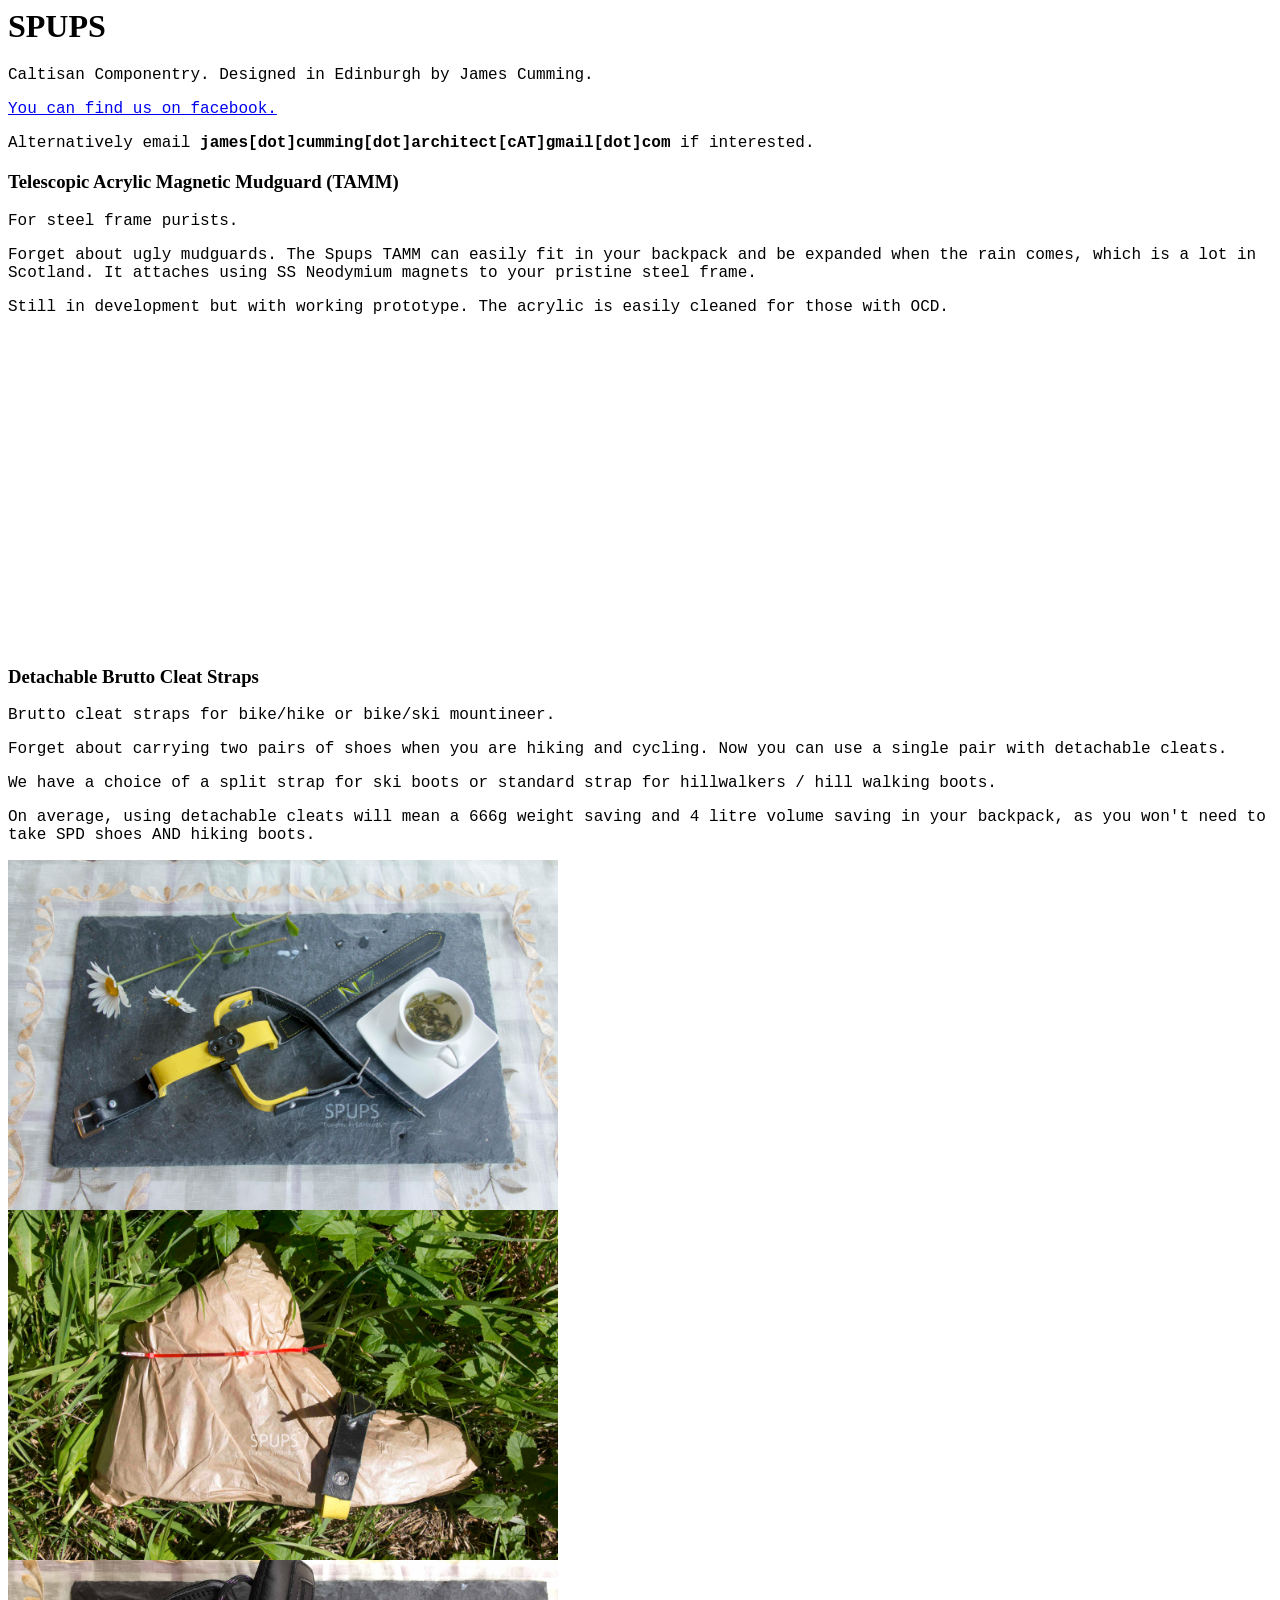
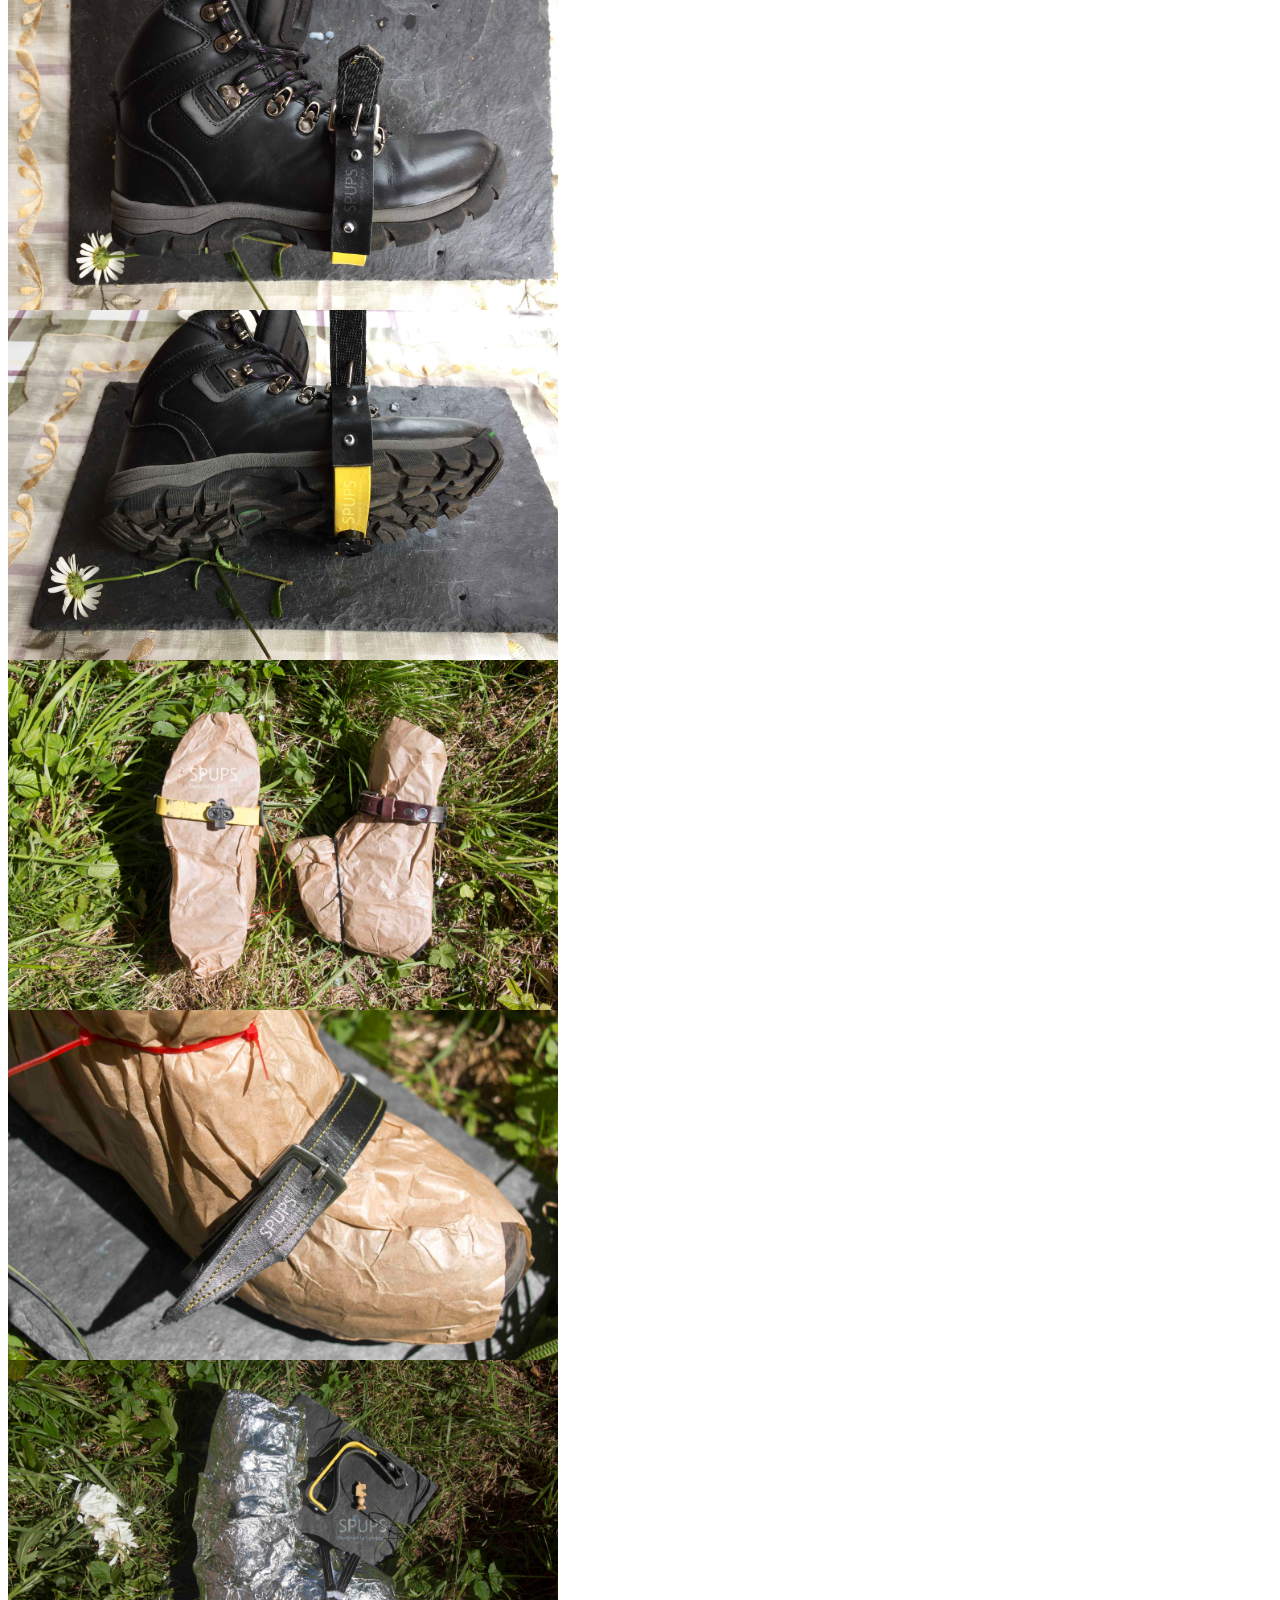
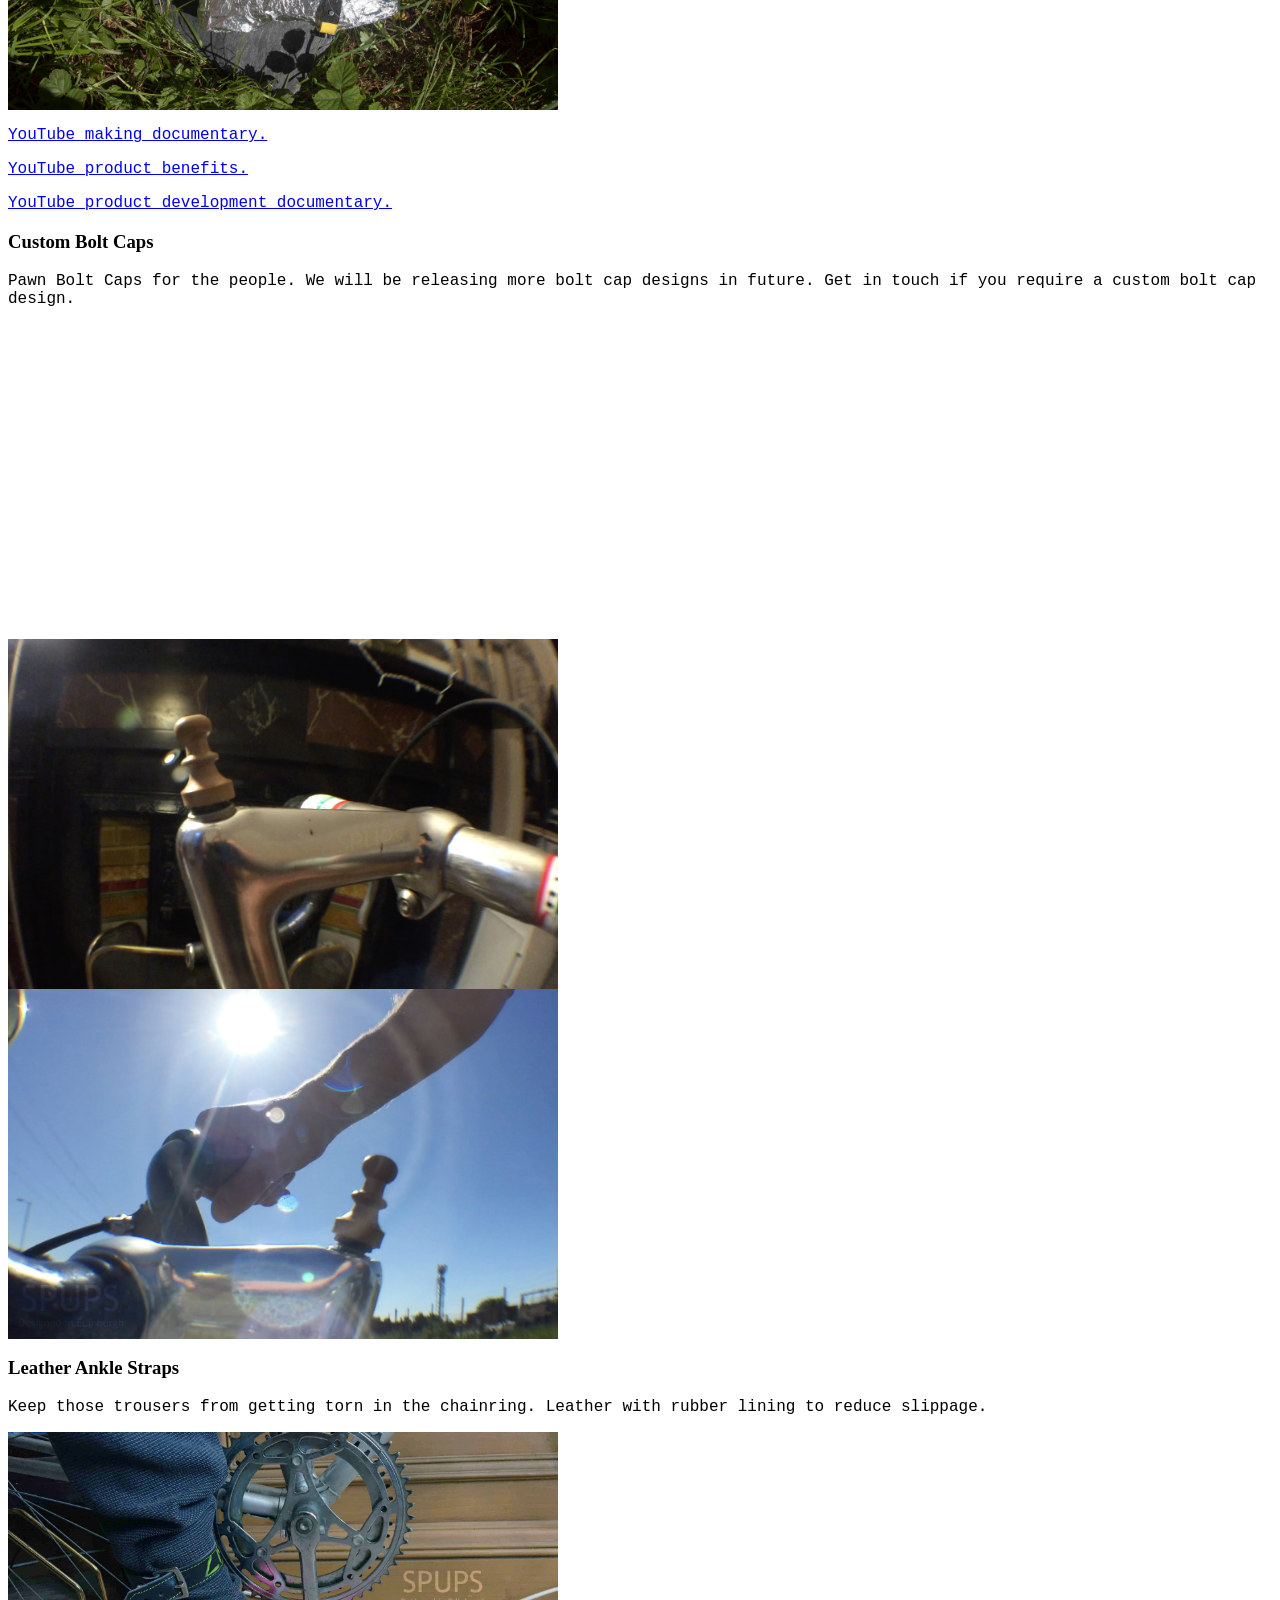
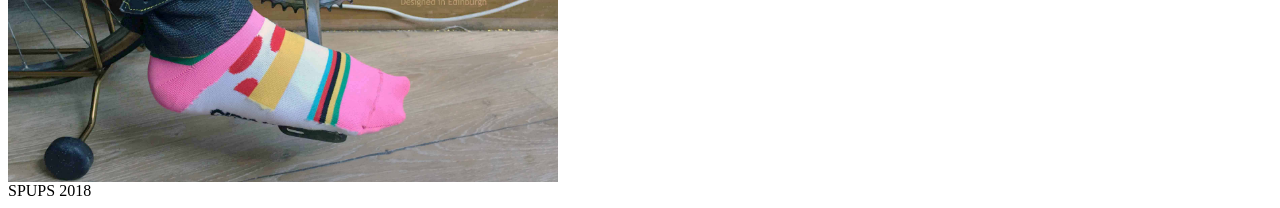
==== commit 26311fbc: "+024+ vids" ====
--- a/index.html
+++ b/index.html
@@ -39,12 +39,8 @@
           <div class="thumbnail">        
 			<iframe width="560" height="315" 
 					src="https://www.youtube.com/embed/5niym3aZ1mA" frameborder="0" 
-					allow="autoplay; encrypted-media" allowfullscreen></iframe>
-          </div>
-        </div>
-        <div class="col-md-6 d-md-inline-block">
-          <div class="thumbnail">
-            <img class="img-fluid" src="Tamm_02.jpg">
+					allow="autoplay; encrypted-media" allowfullscreen></iframe>          
+
           </div>
         </div>
       </div>
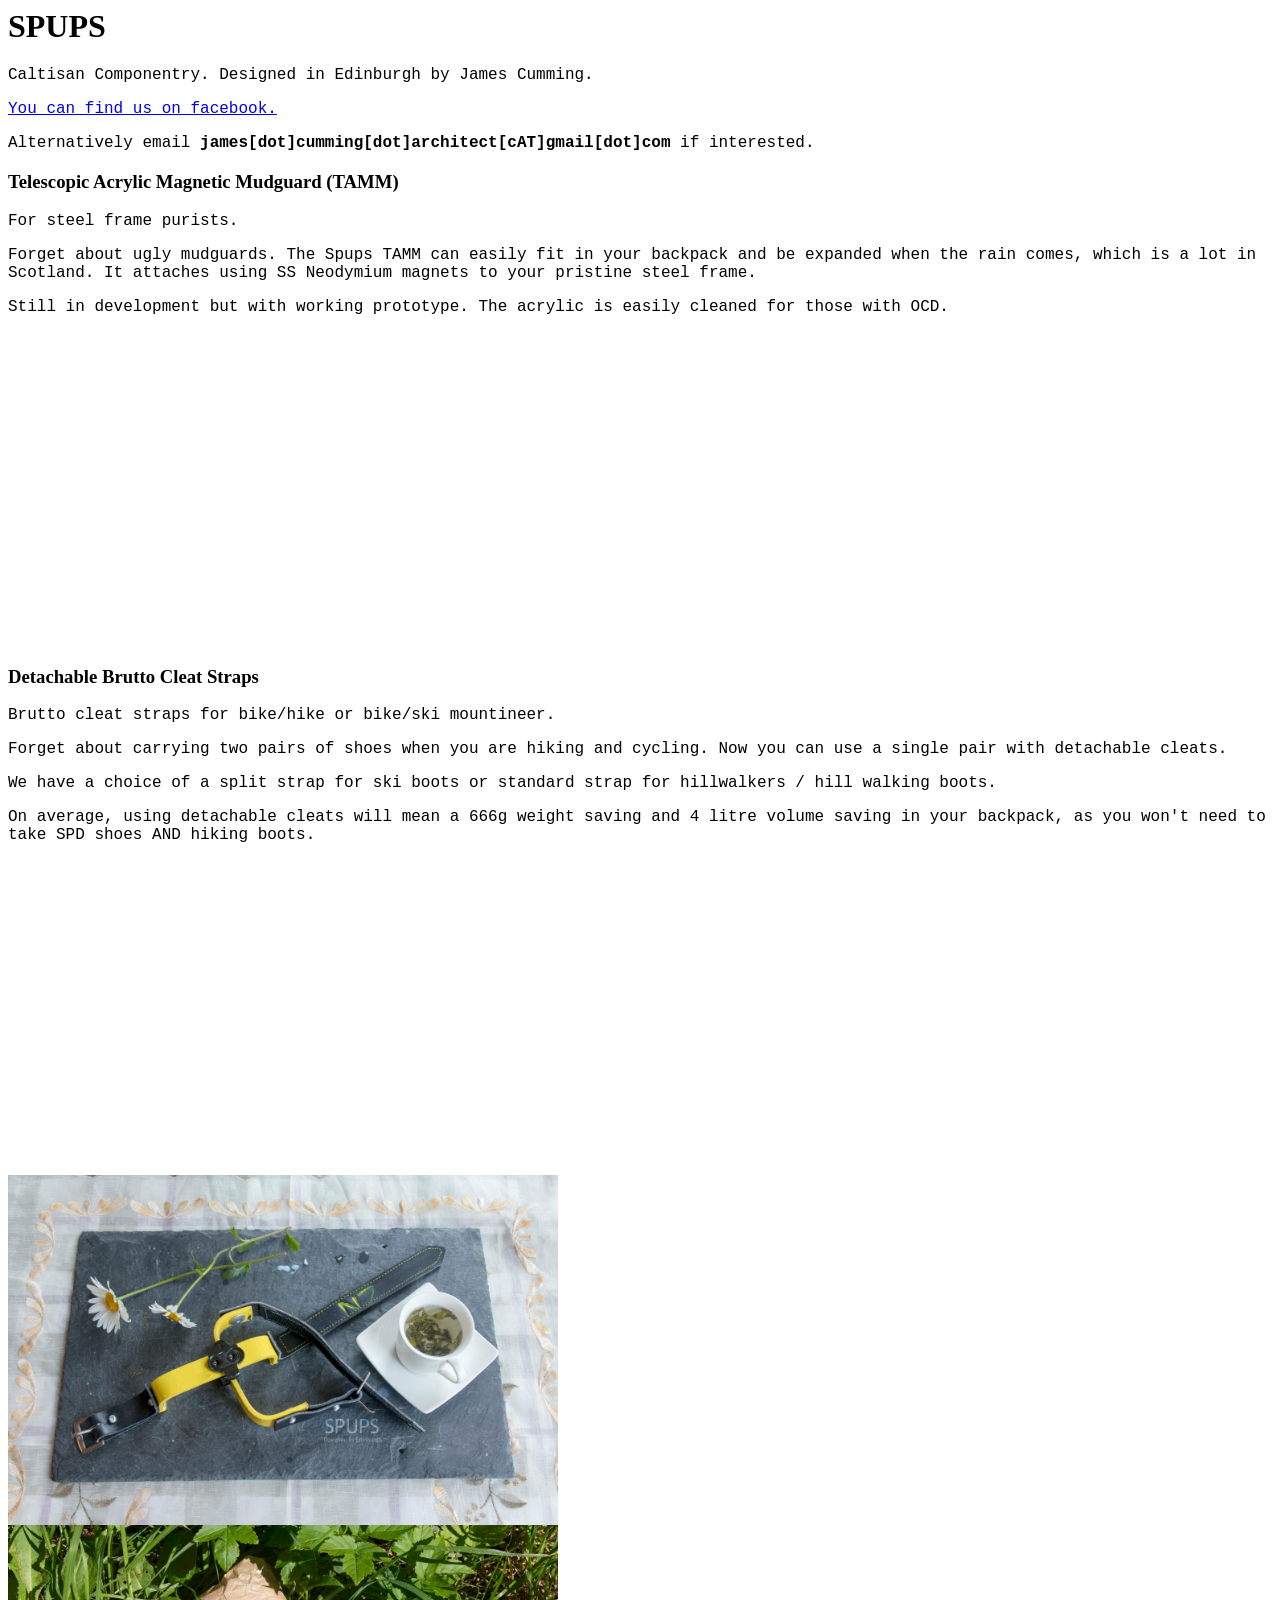
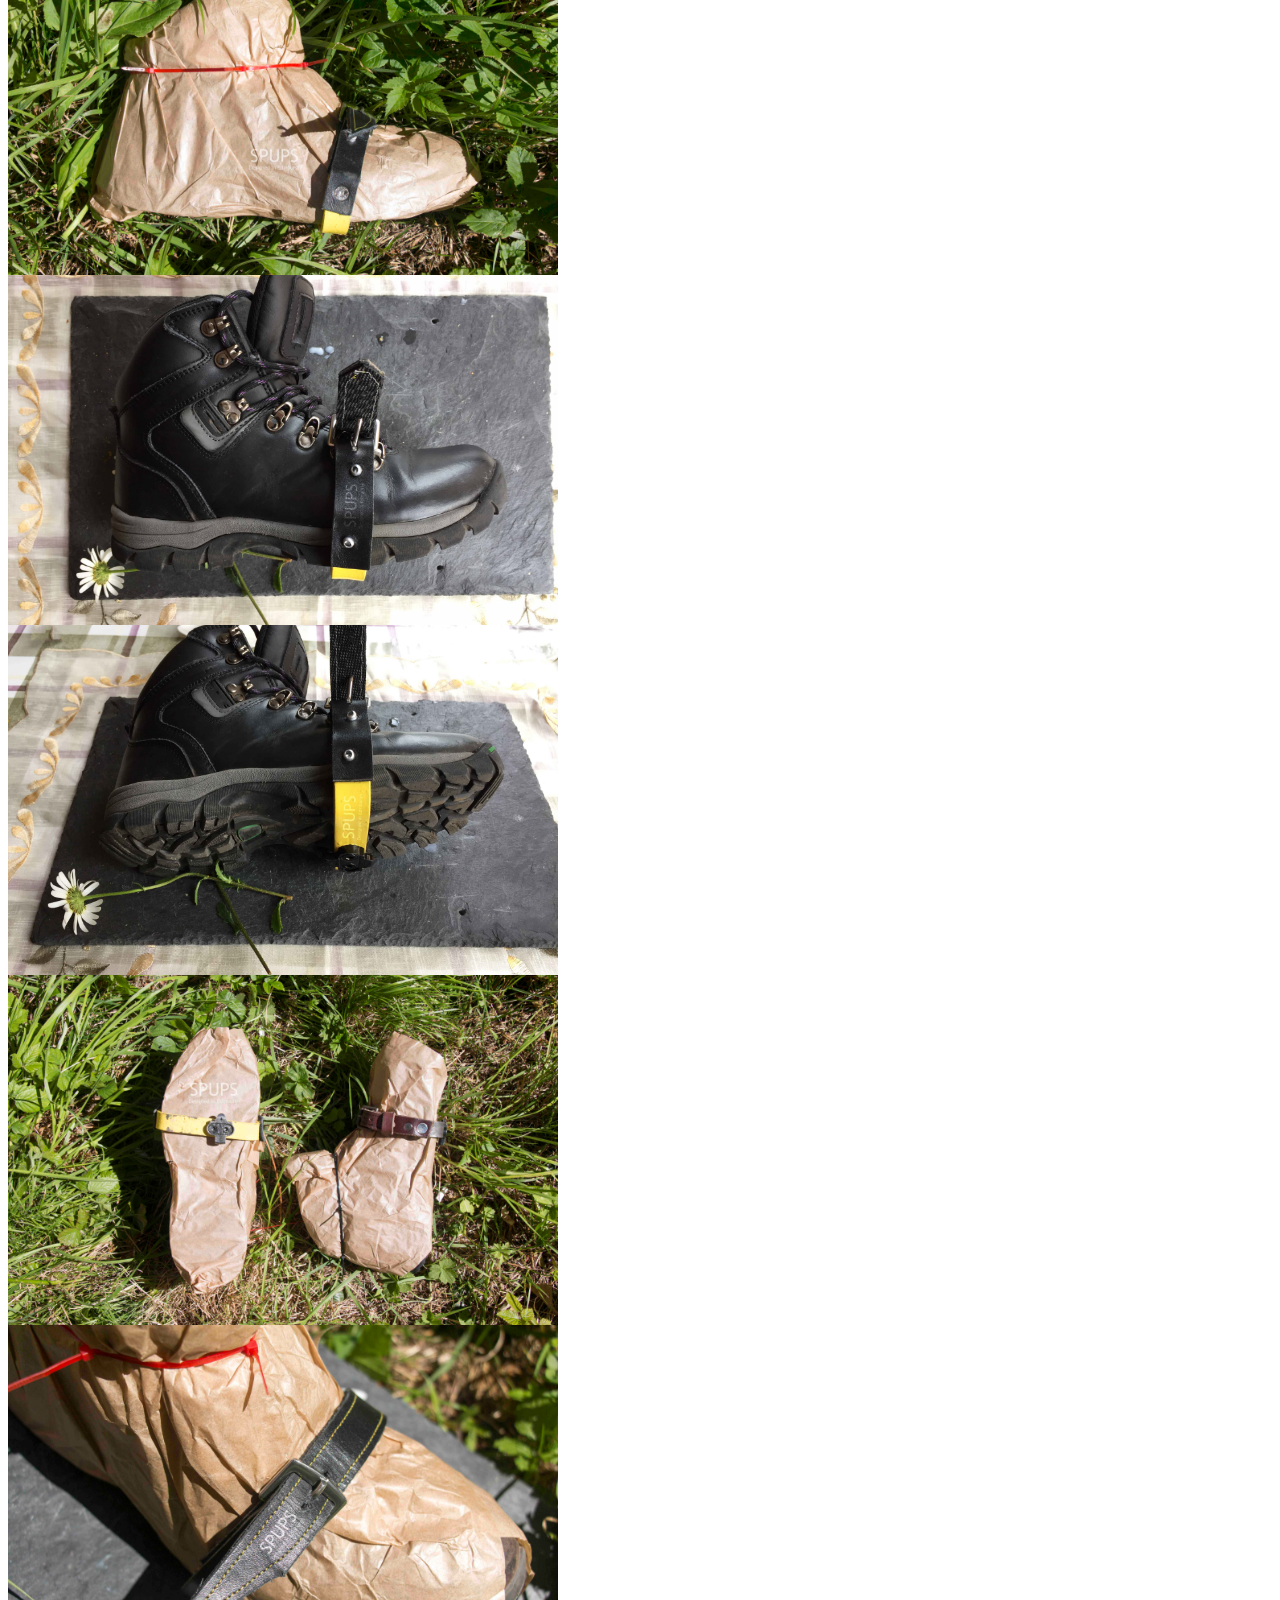
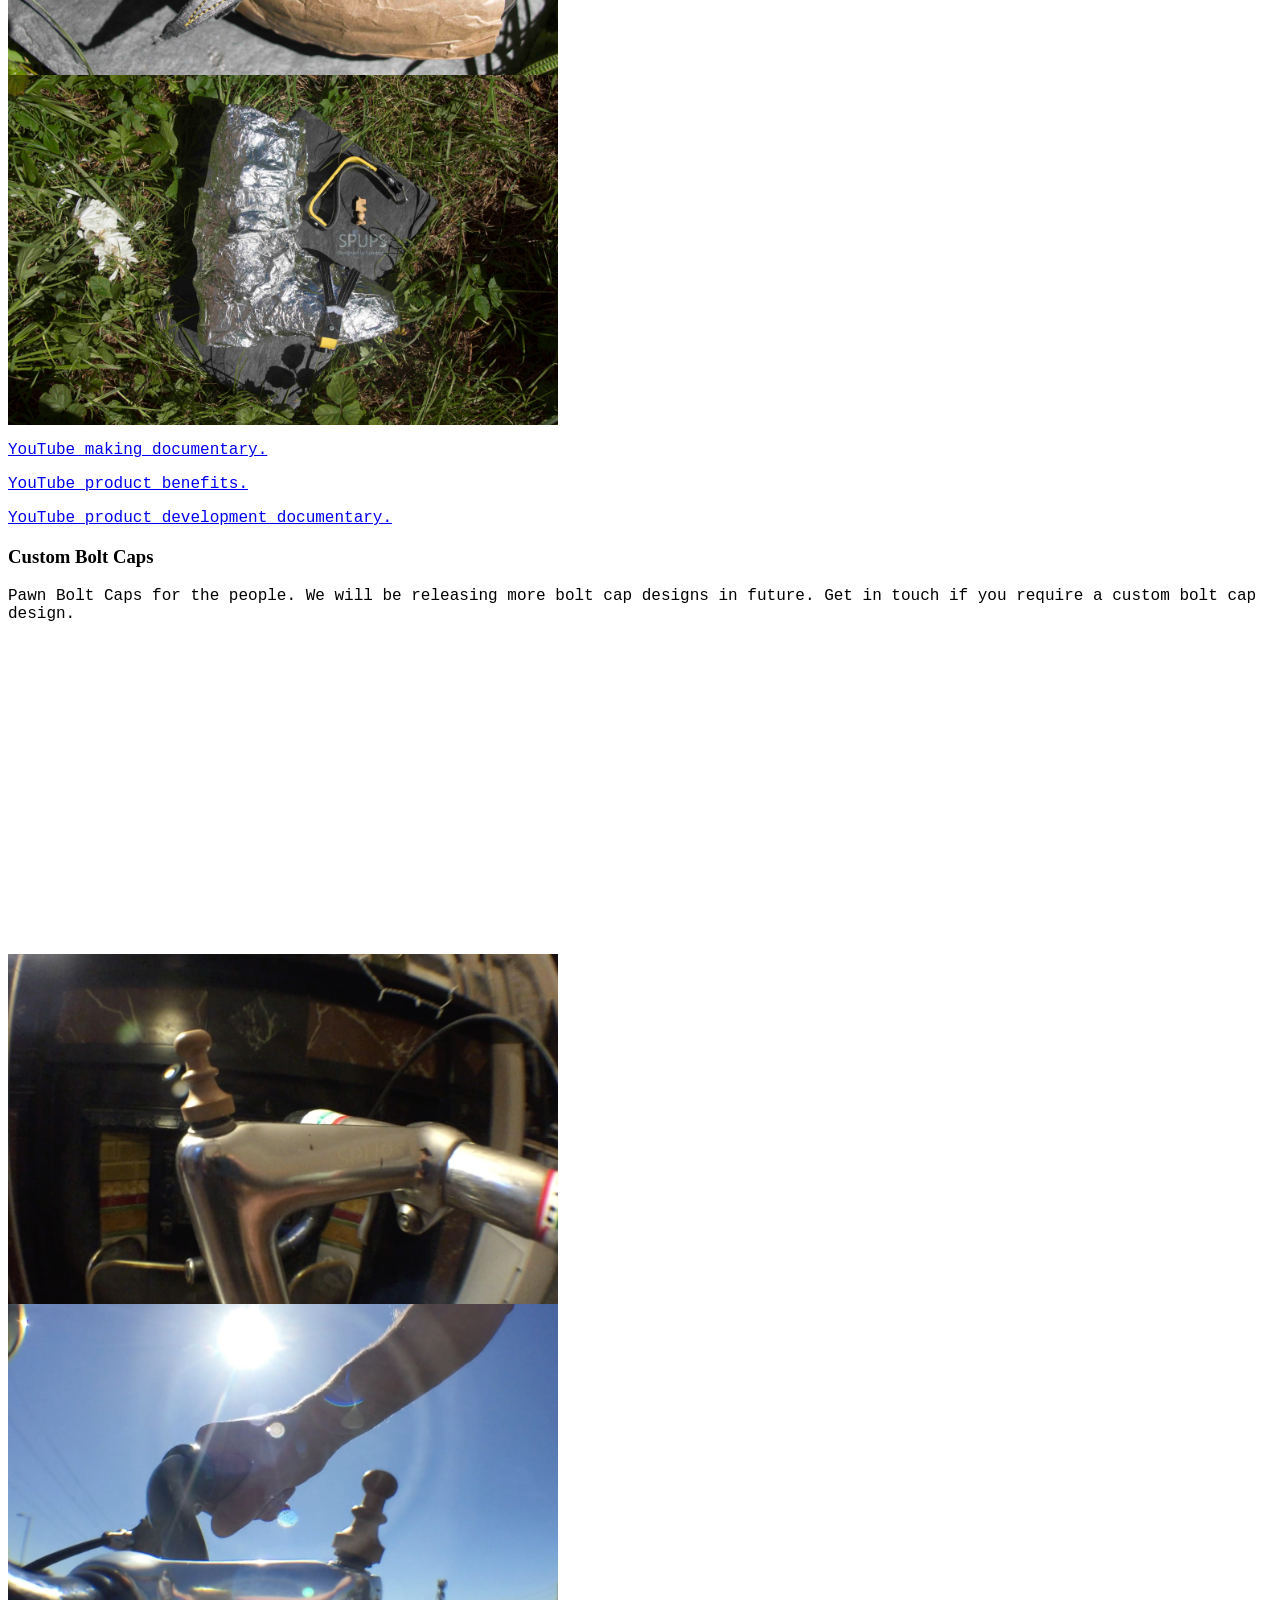
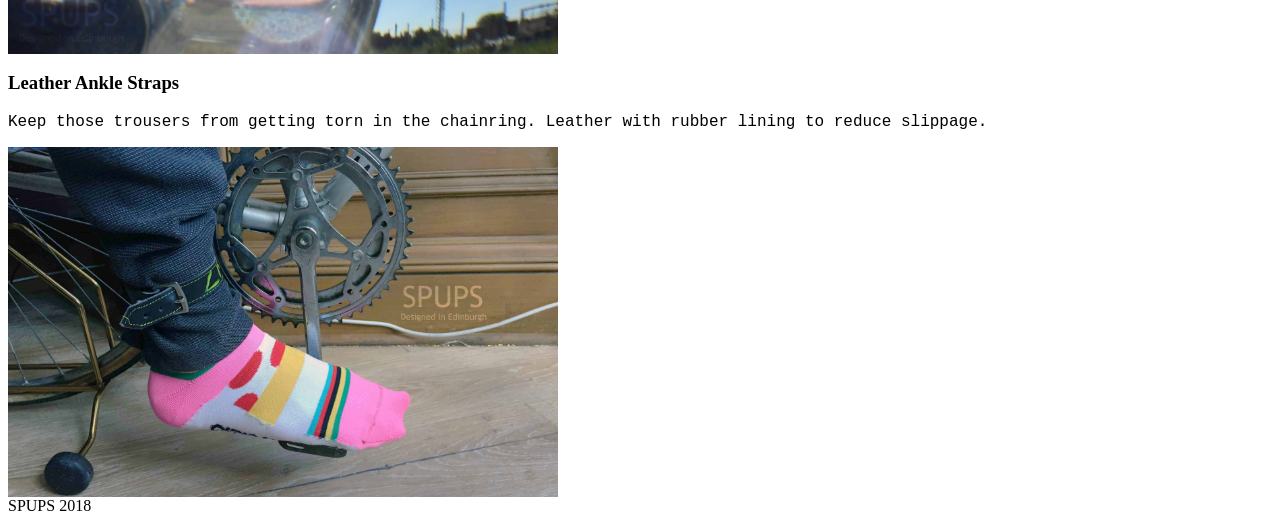
==== commit 435a882c: "+025+ OMG bad formattttiiiiing" ====
--- a/index.html
+++ b/index.html
@@ -56,6 +56,12 @@
       <p>We have a choice of a split strap for ski boots or standard strap for hillwalkers / hill walking boots.</p>
       <p>On average, using detachable cleats will mean a 666g weight saving and 4 litre volume saving in your backpack,
         as you won't need to take SPD shoes AND hiking boots.</p>
+        
+        
+        <iframe width="560" height="315" src="https://www.youtube.com/embed/46r2maZ3teQ?start=11" frameborder="0" allow="autoplay; encrypted-media" allowfullscreen></iframe>
+        
+        
+        
       <div class="row m-2">
         <div class="col-md-6 d-md-inline-block">
           <div class="thumbnail">
